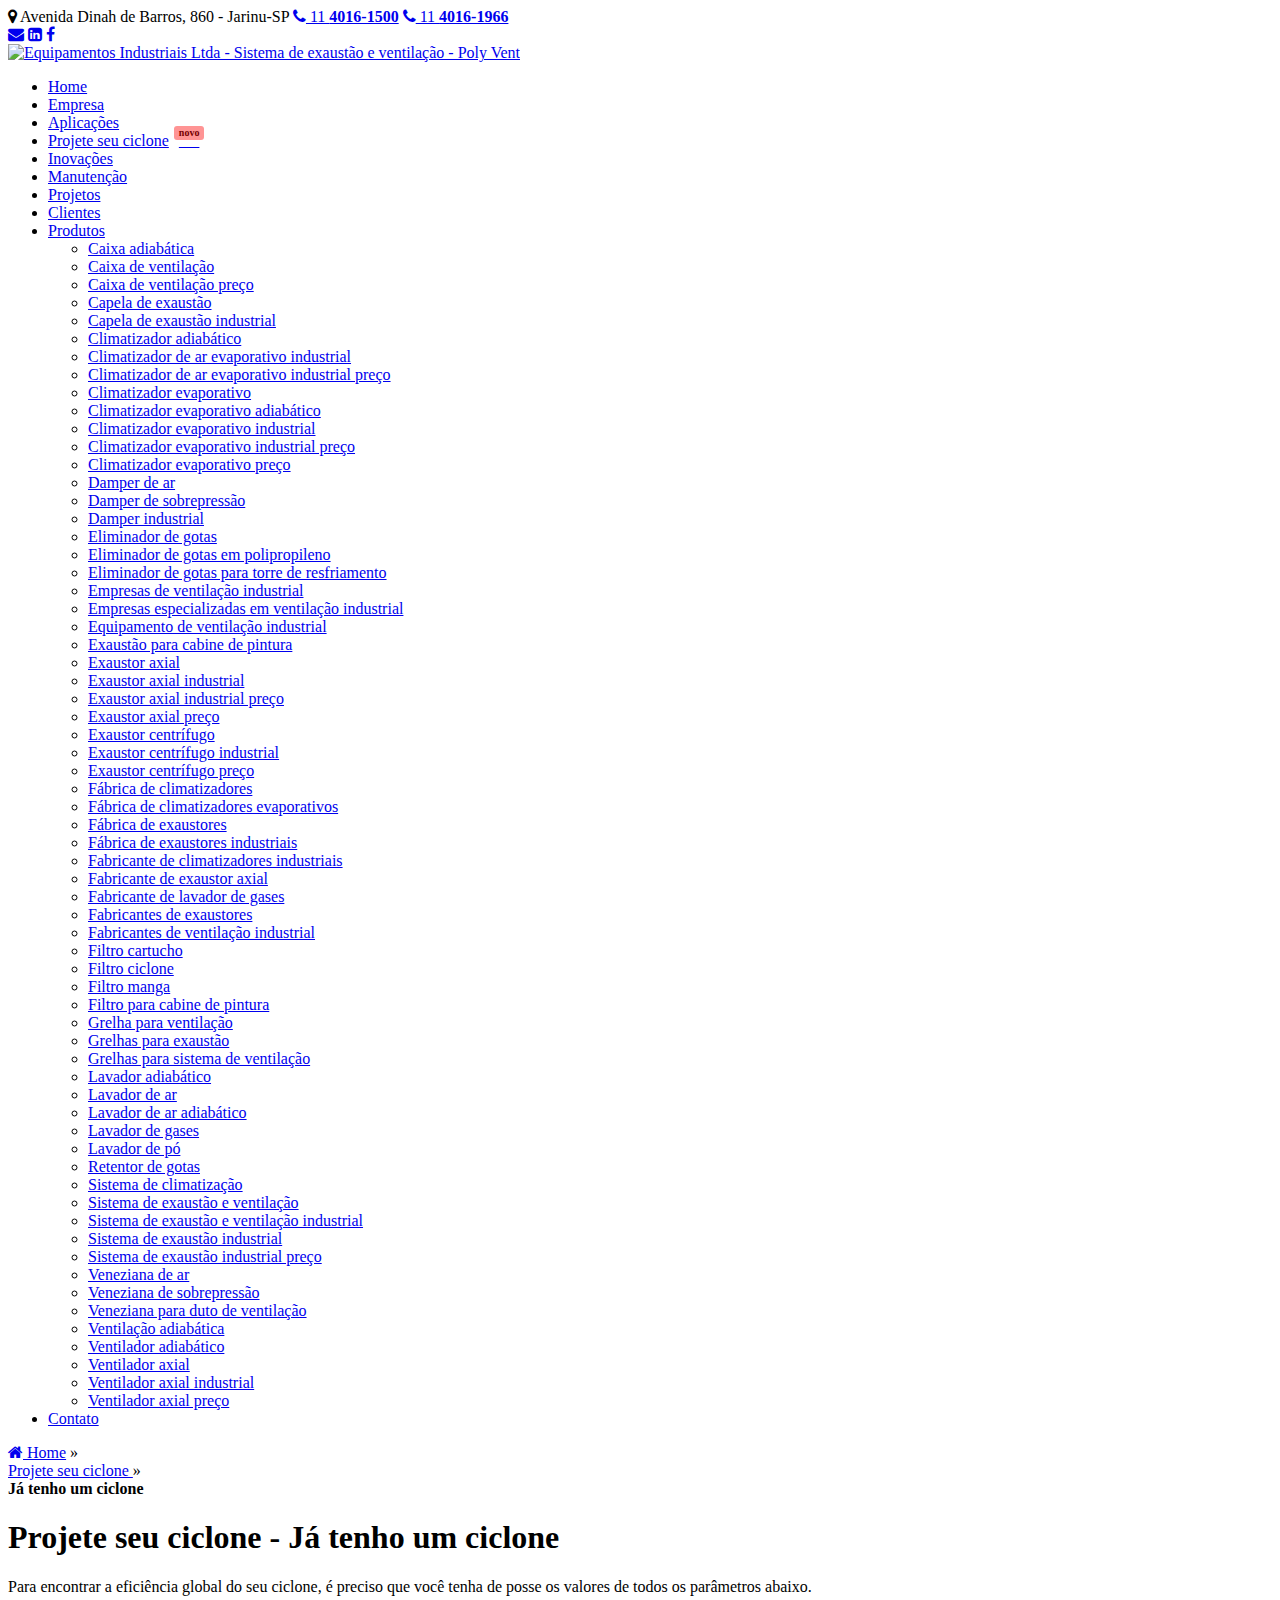
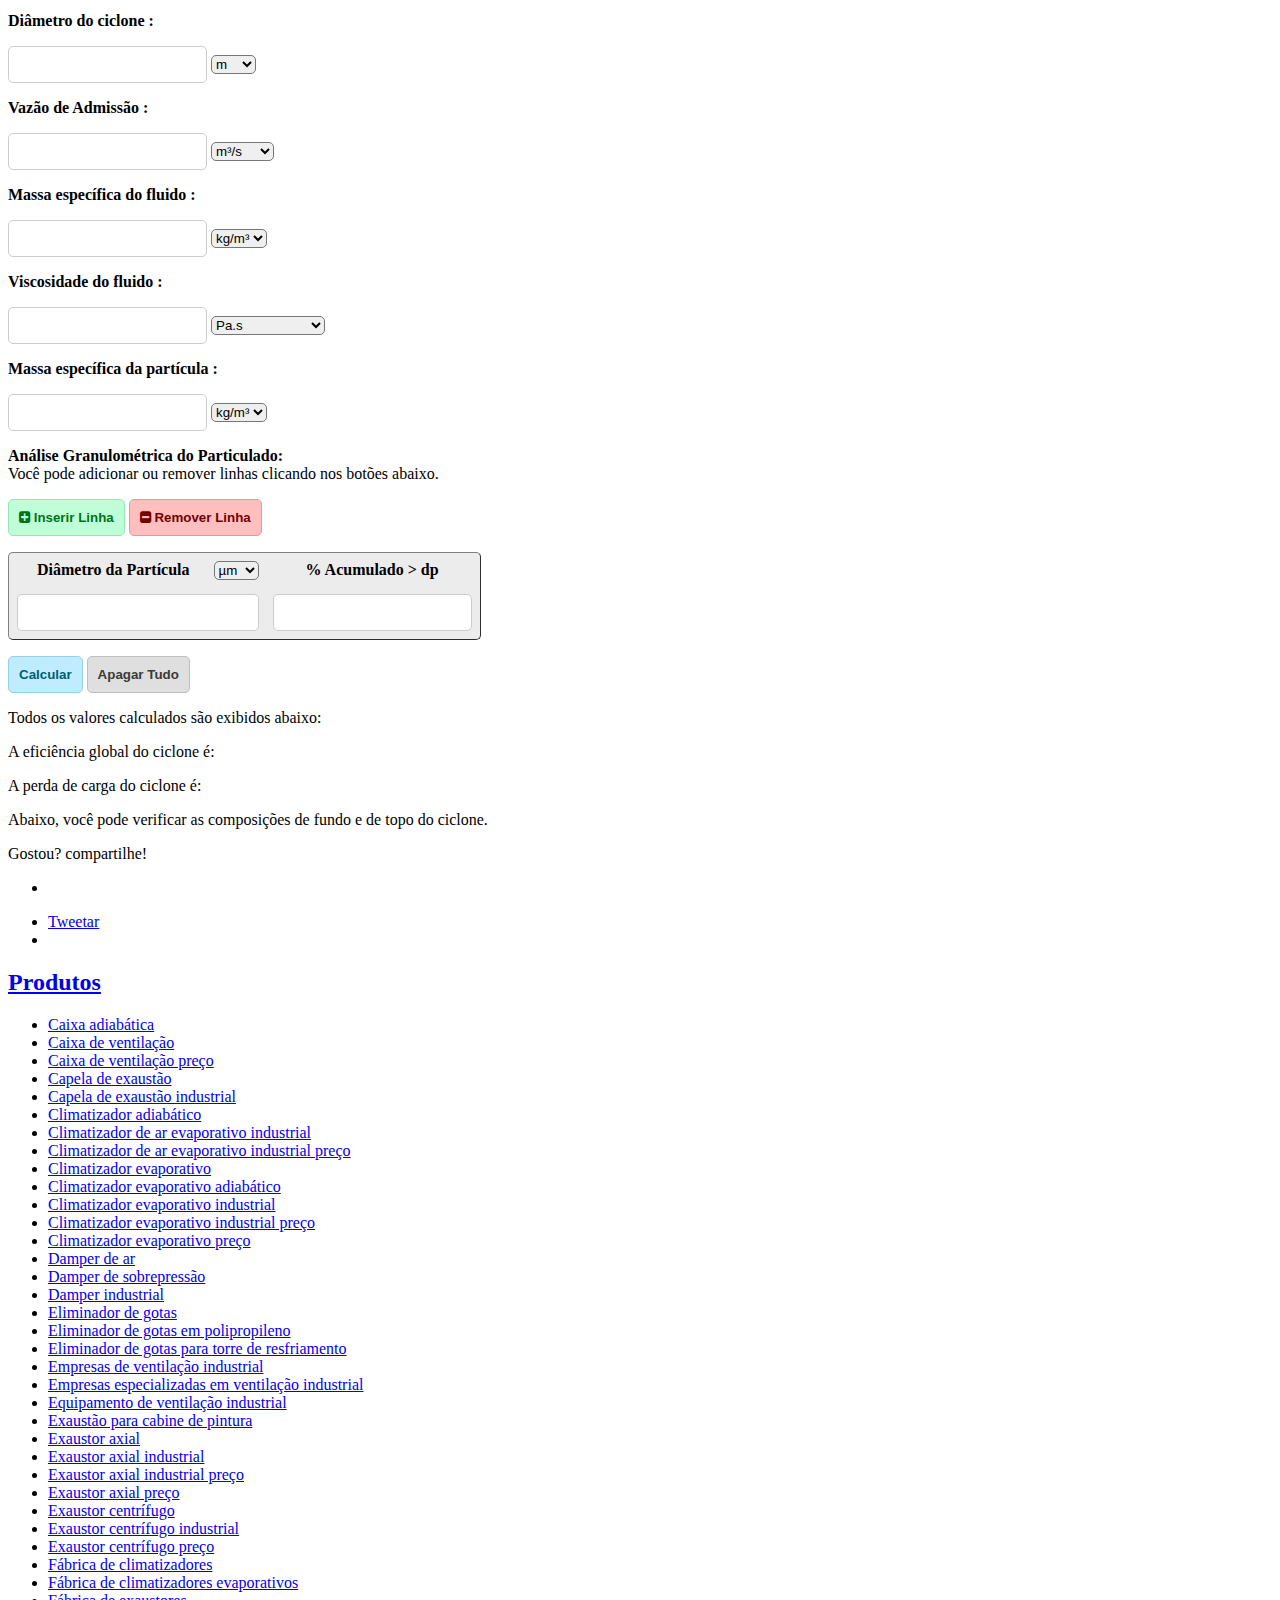
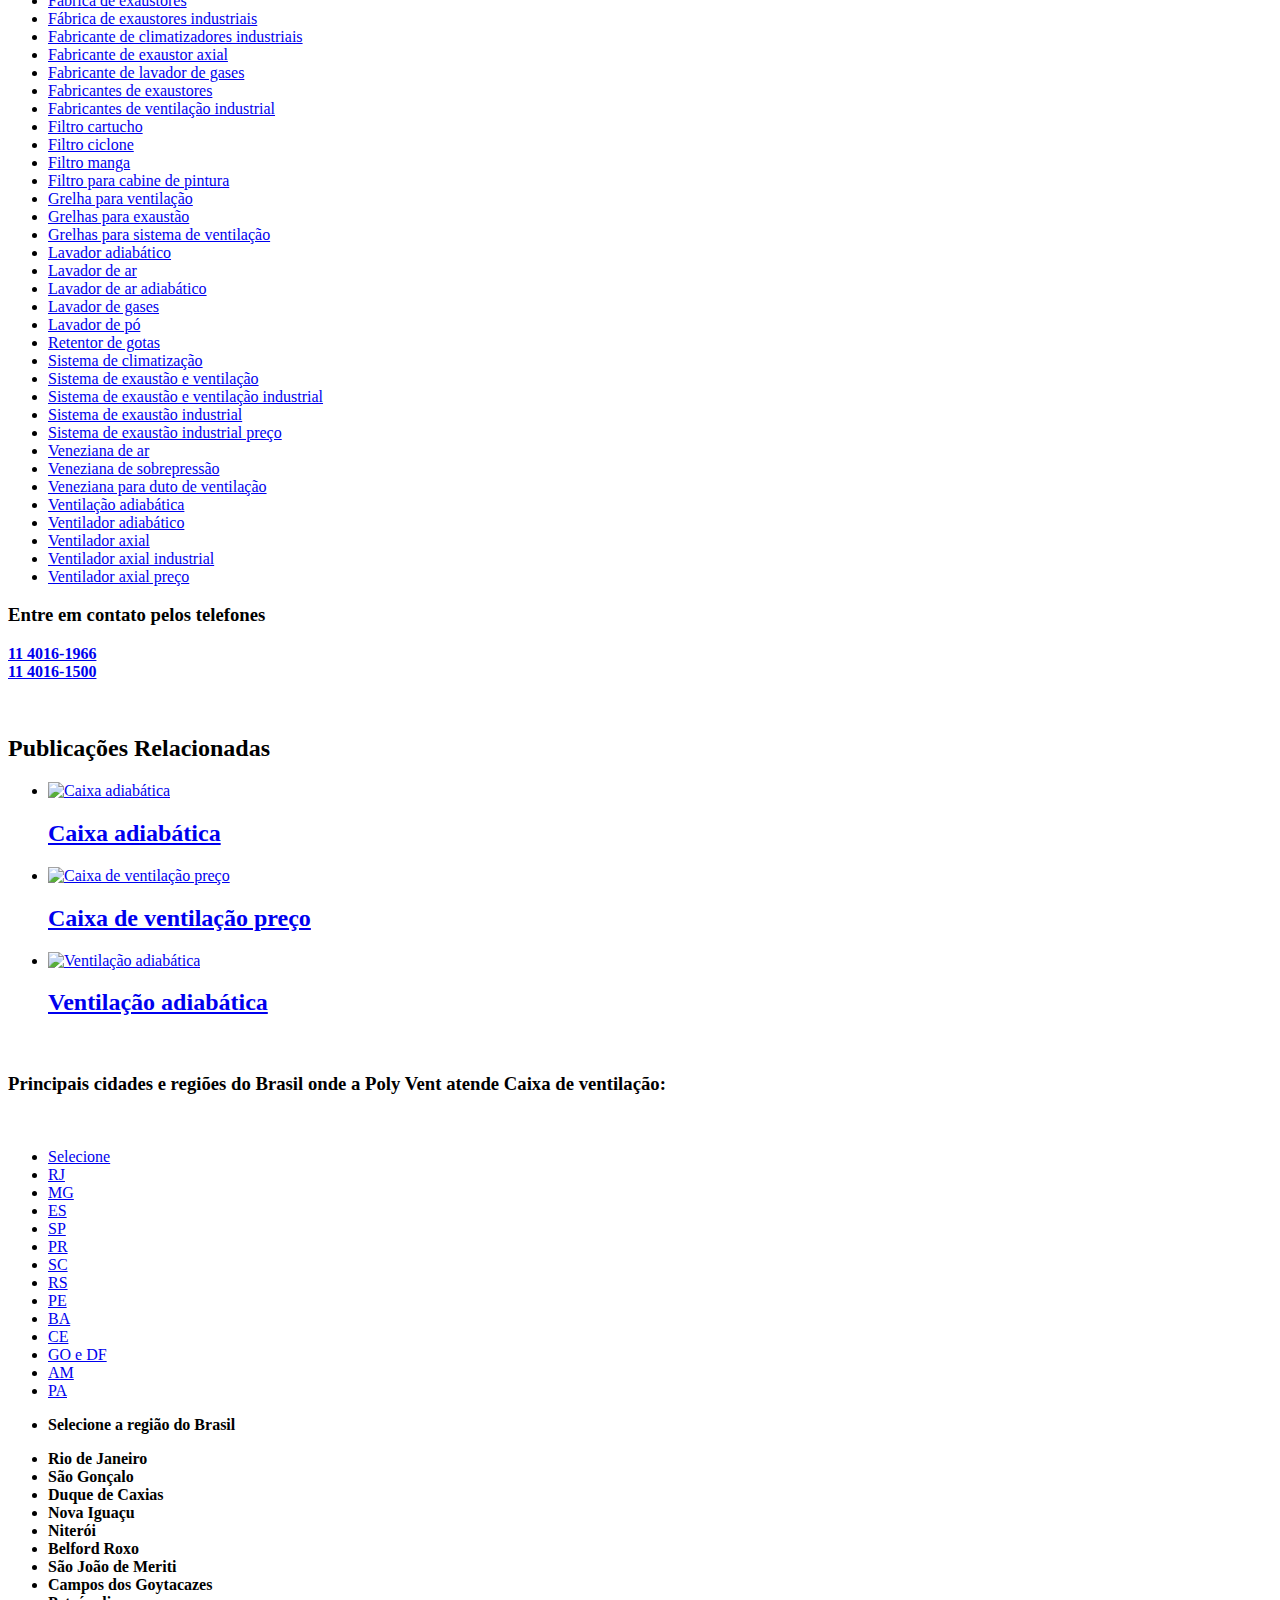
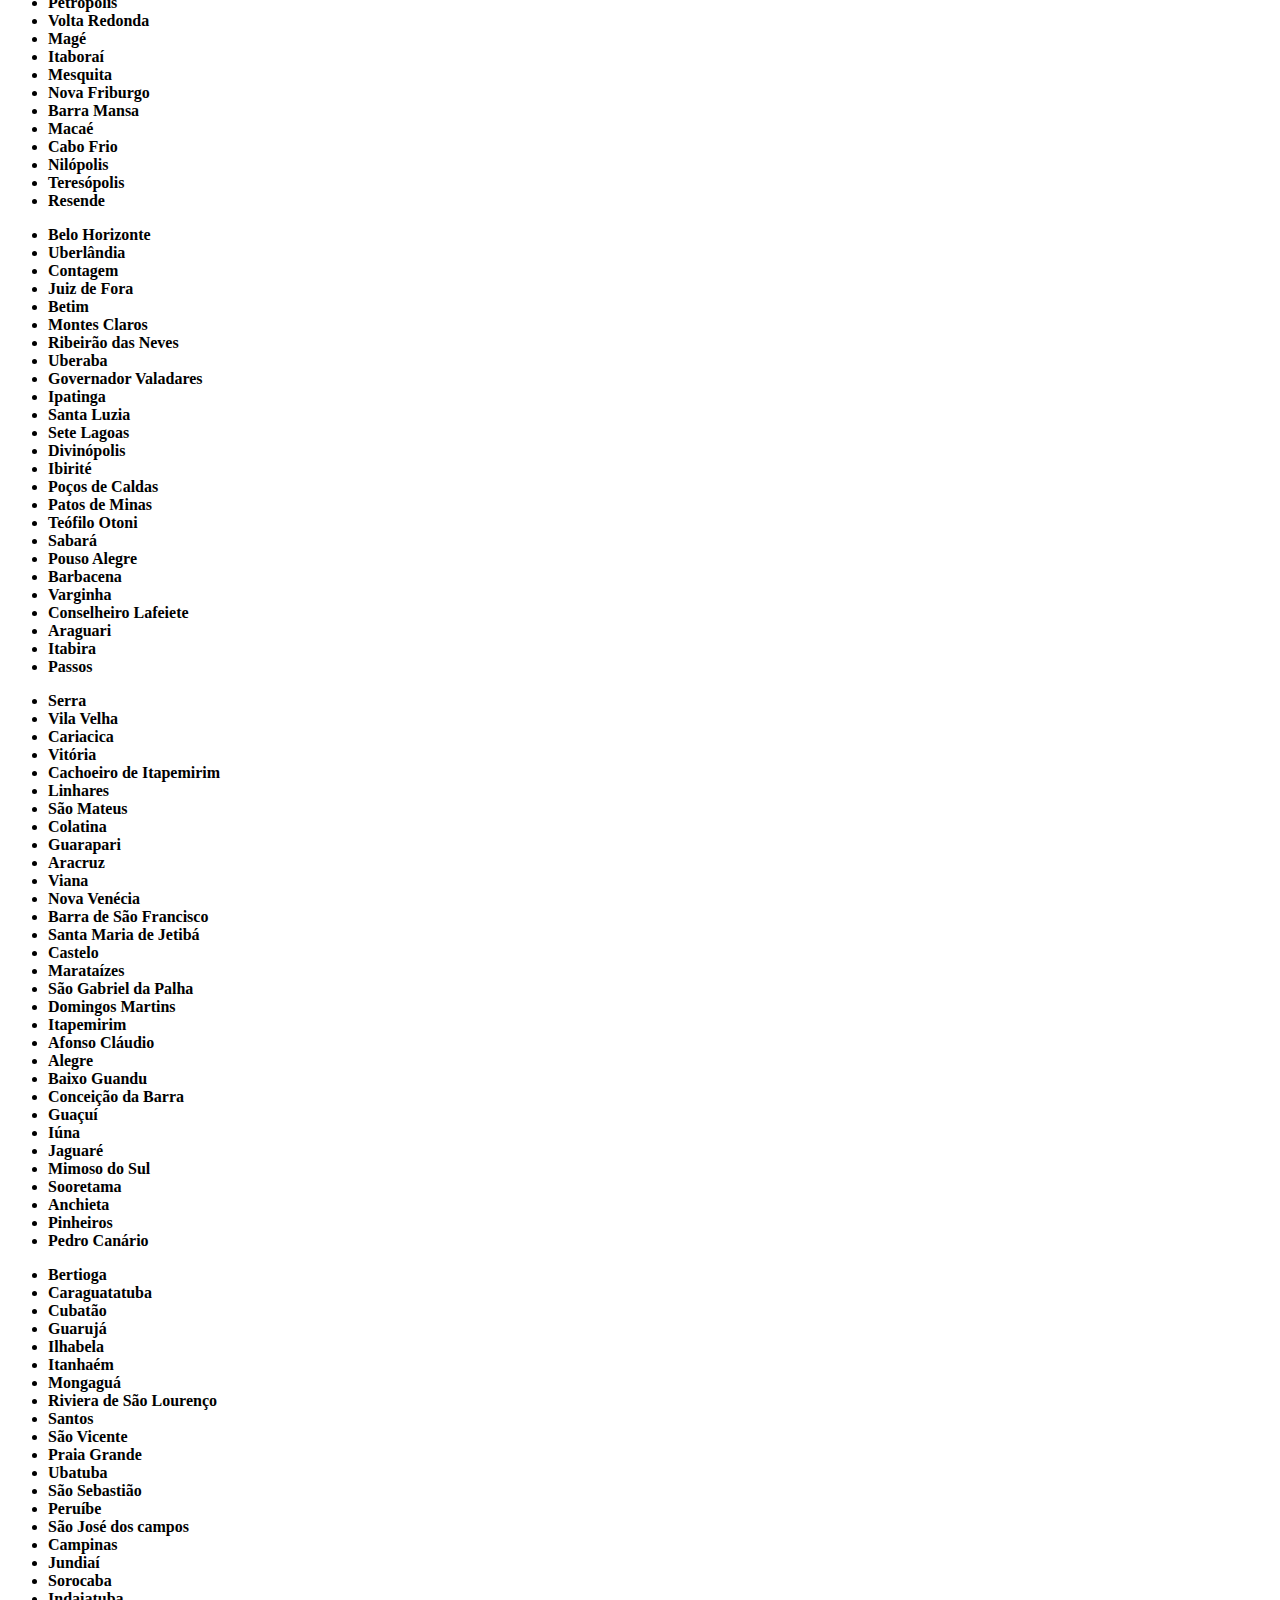
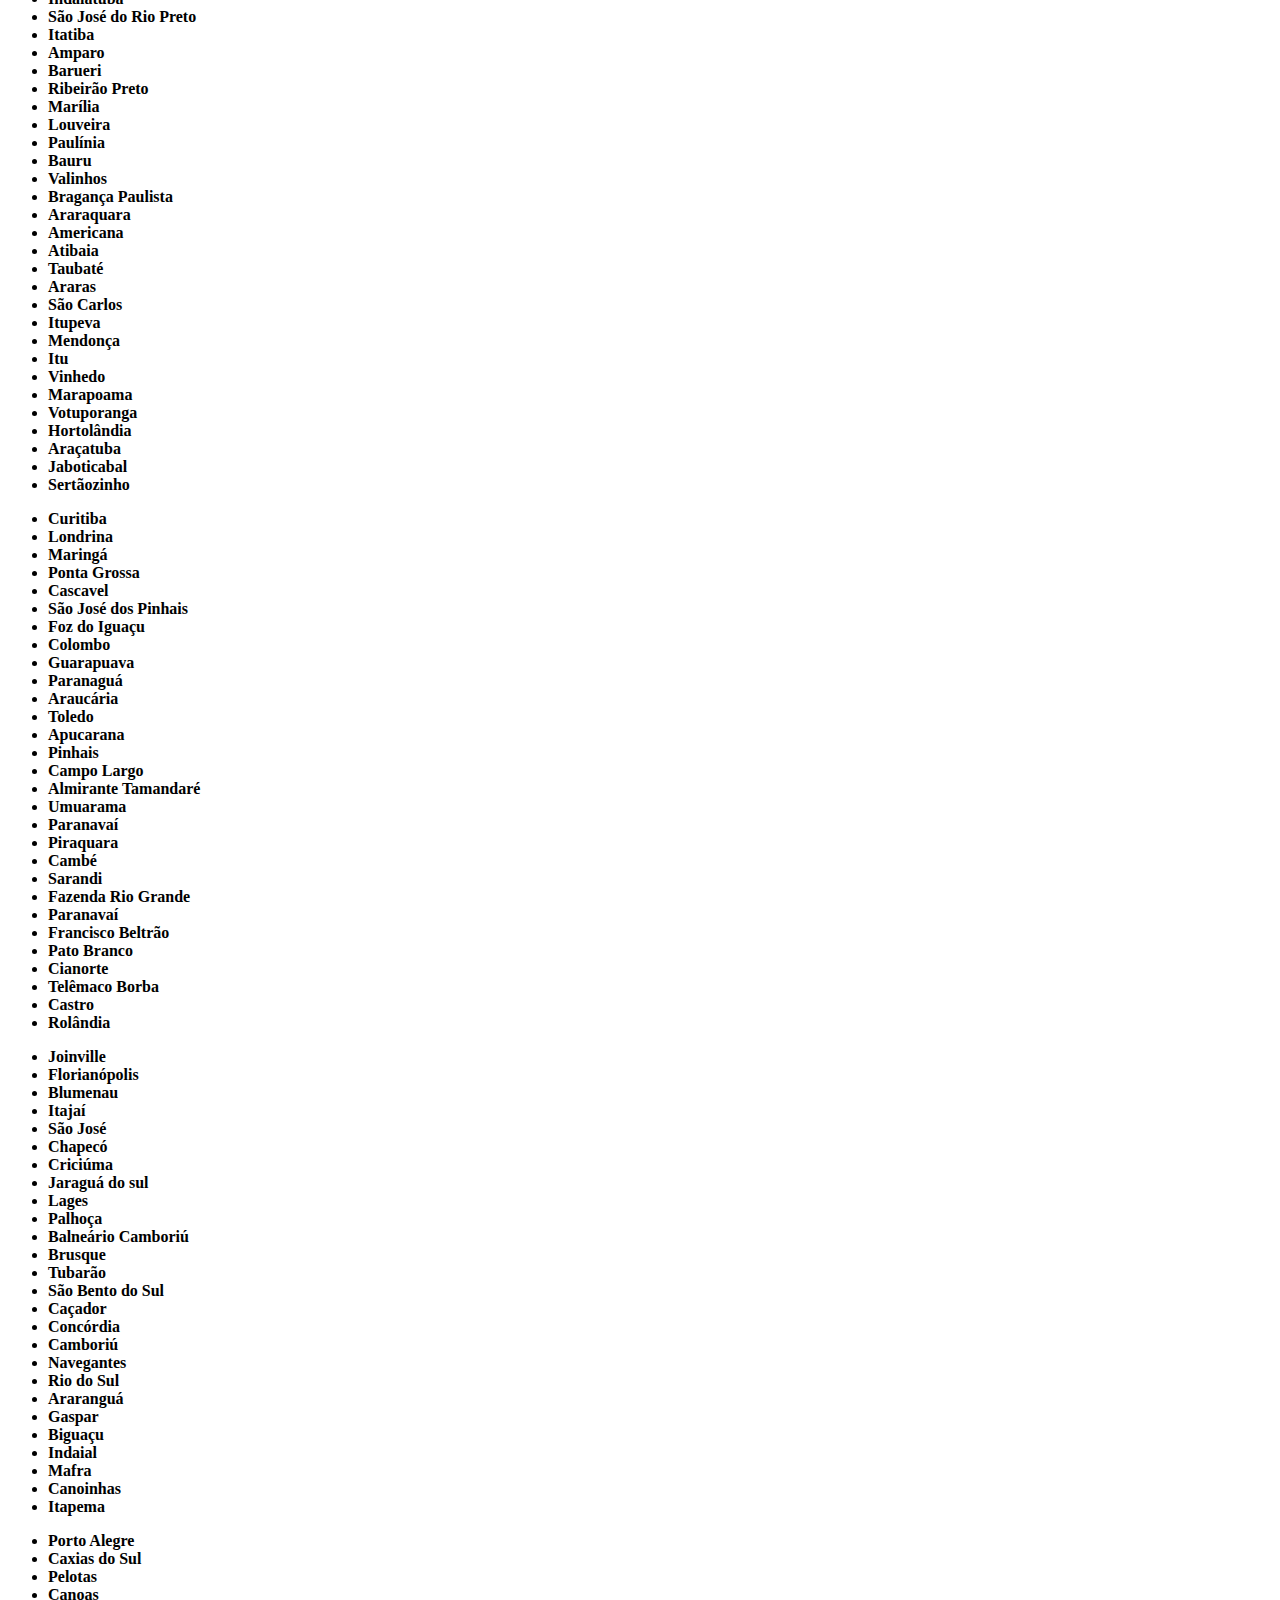
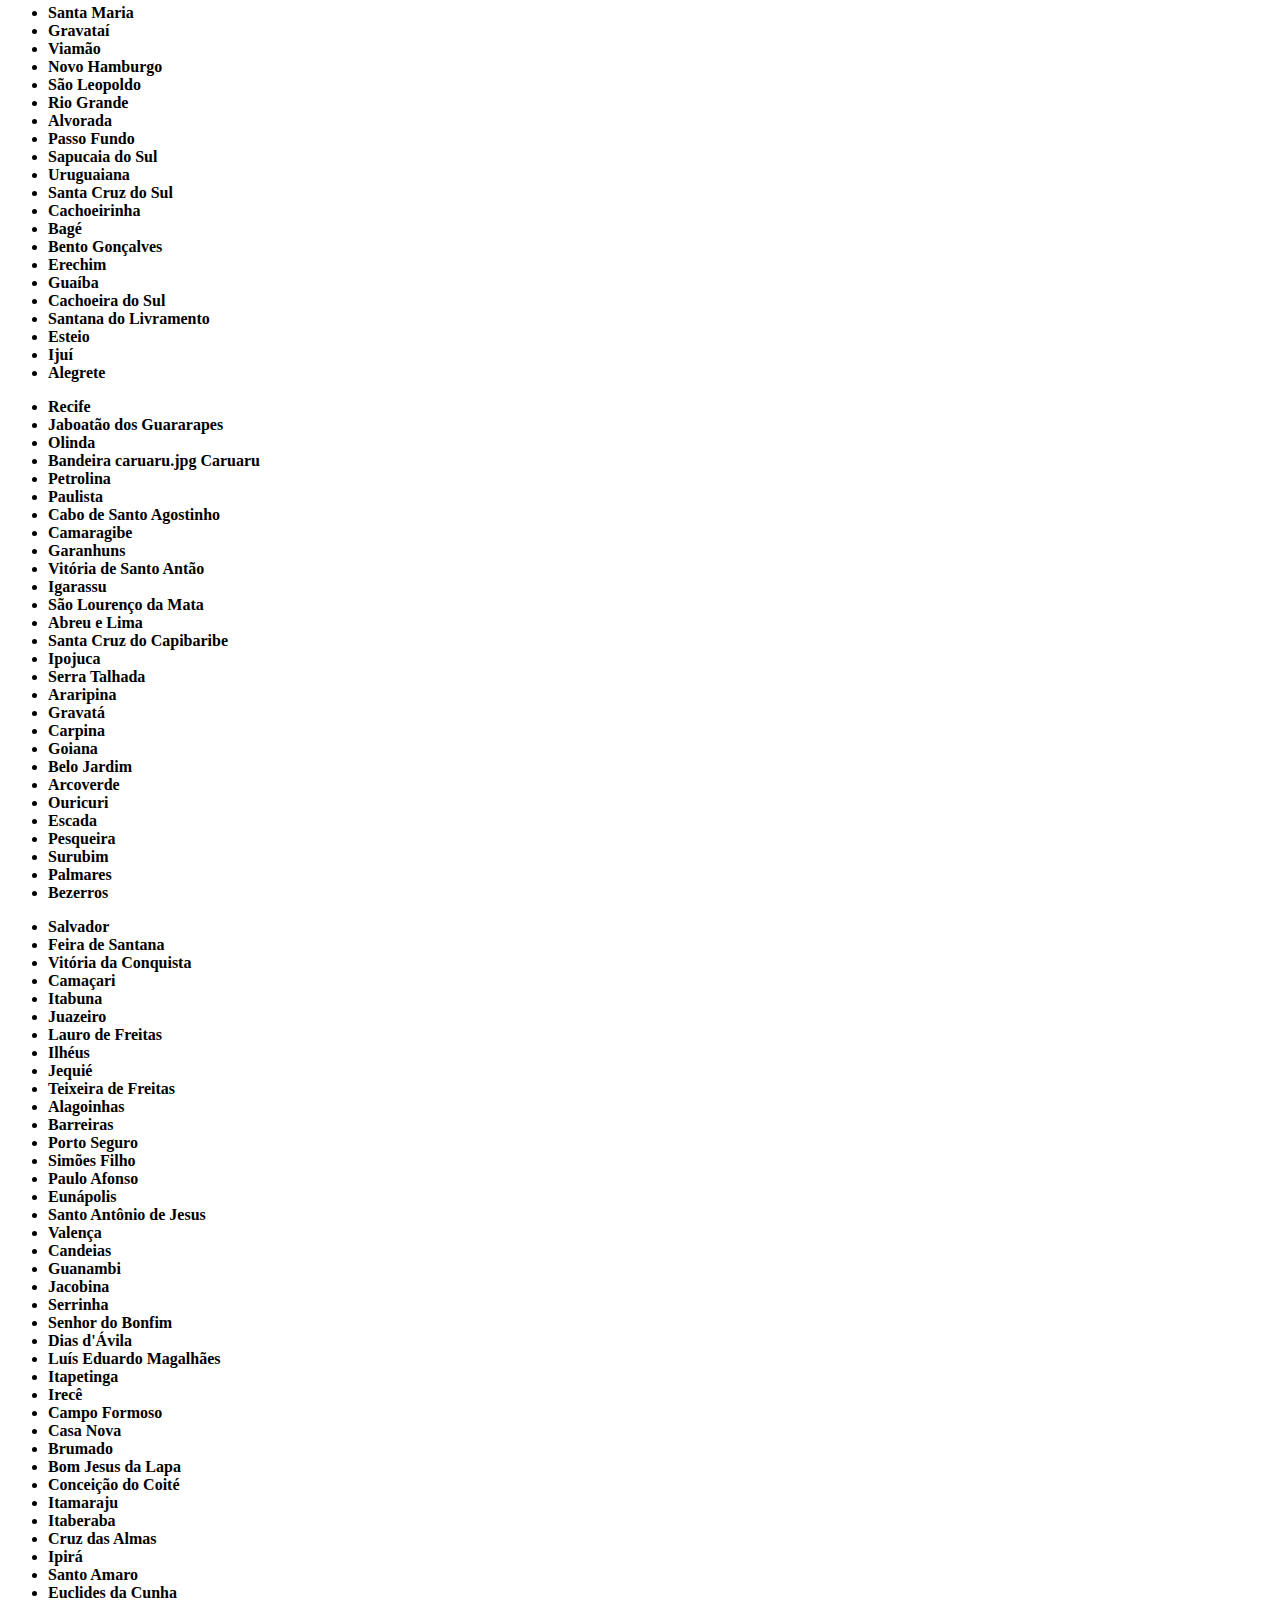
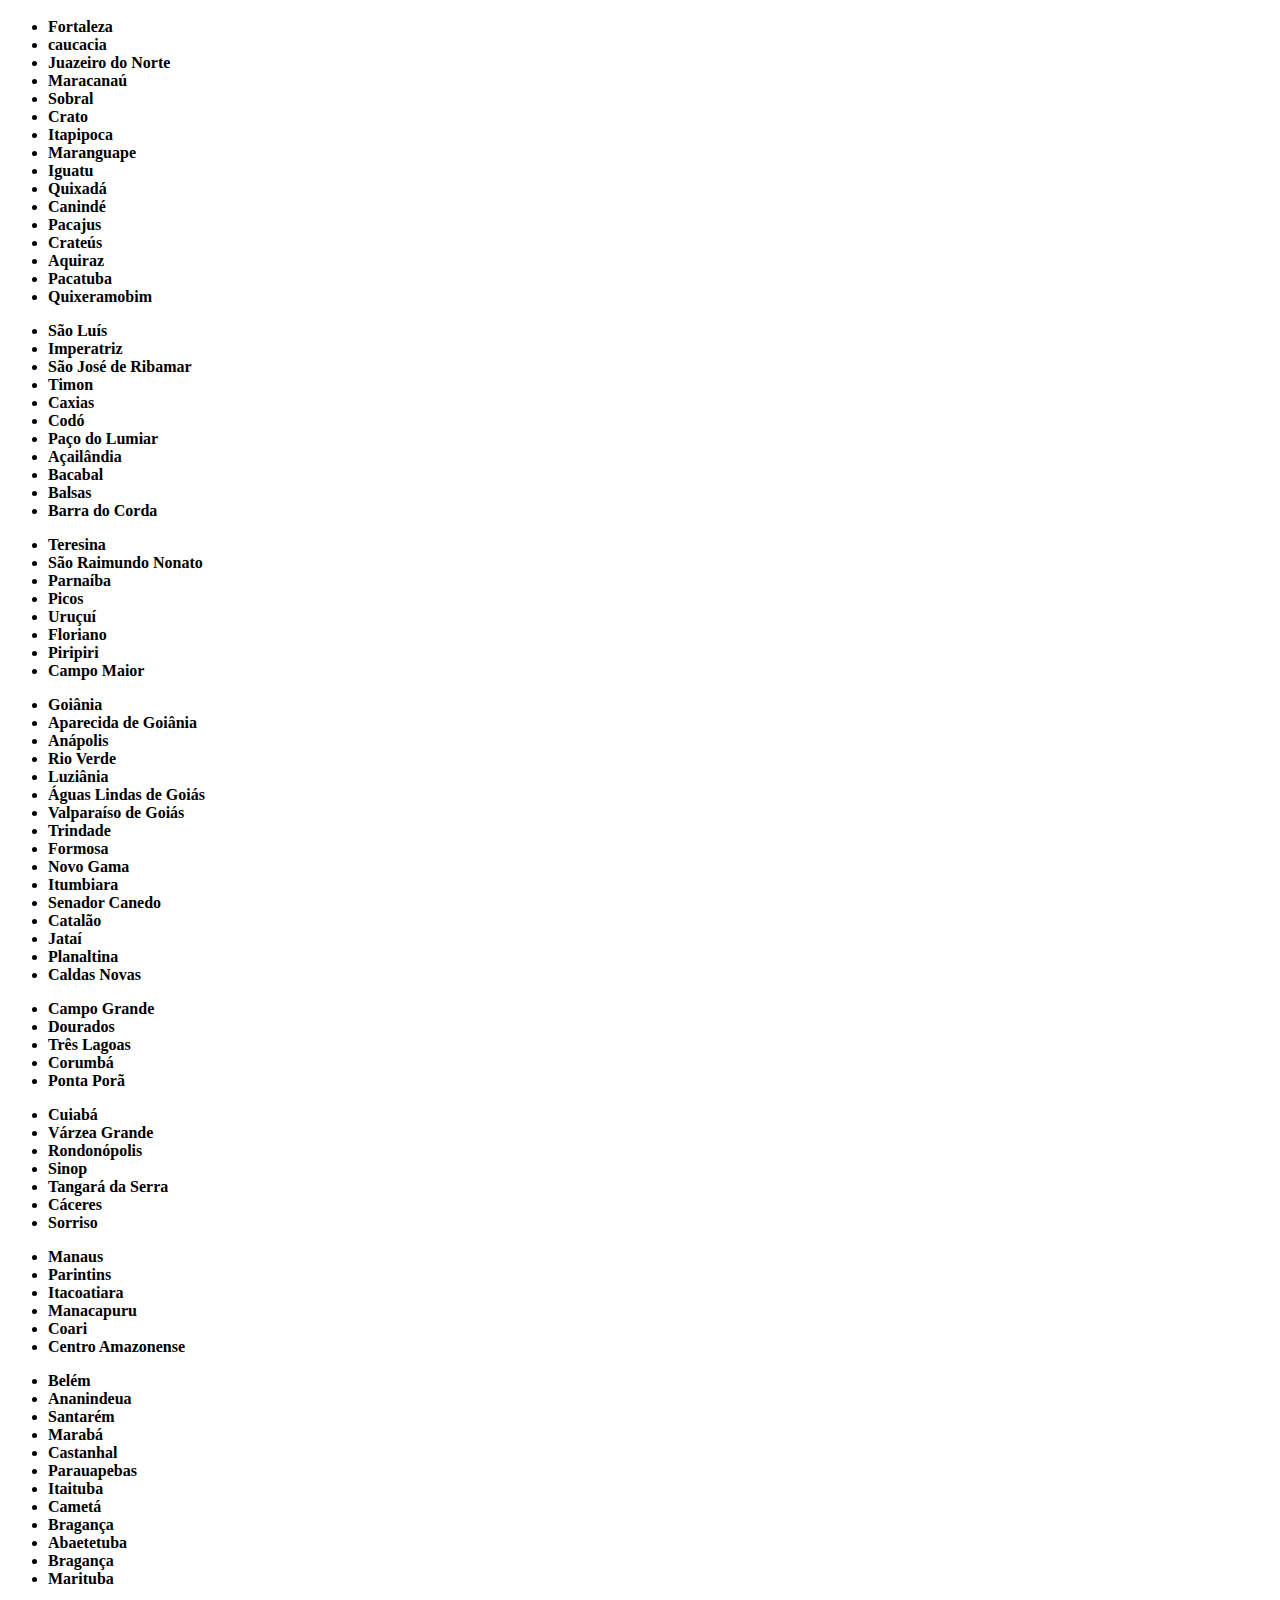
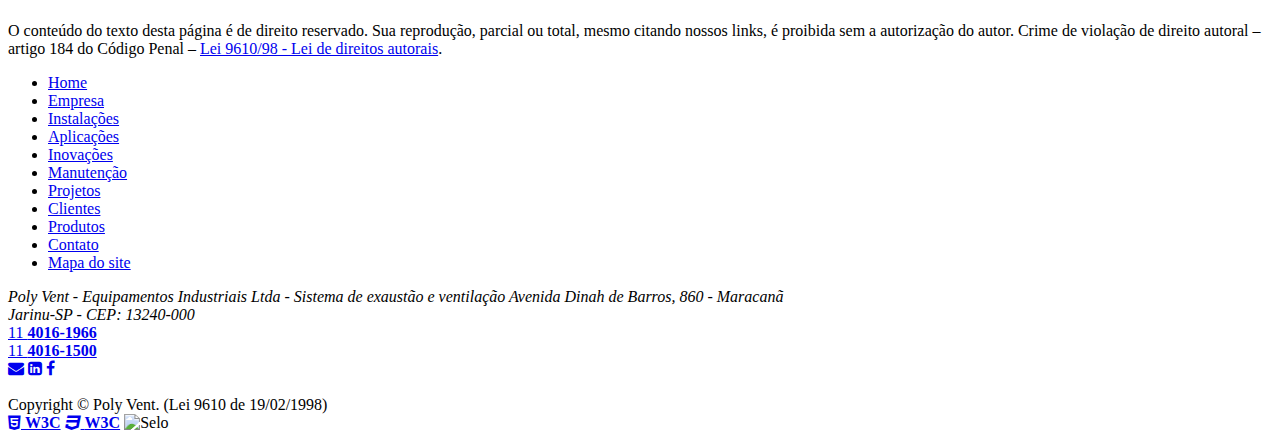
==== tem-o-ciclone.html @ 69d106df "Add files via upload" ====
<!DOCTYPE html>
<!--[if lt IE 7]>      <html class="no-js lt-ie9 lt-ie8 lt-ie7"> <![endif]-->
<!--[if IE 7]>         <html class="no-js lt-ie9 lt-ie8"> <![endif]-->
<!--[if IE 8]>         <html class="no-js lt-ie9"> <![endif]-->
<!--[if gt IE 8]><!-->
<html class="no-js" lang="pt-br">
<!--<![endif]-->

<head>
    <meta charset="utf-8">

    <script src="https://www.polyvent.com.br/js/jquery-1.7.2.min.js"></script>
    <script async src="https://www.polyvent.com.br/js/vendor/modernizr-2.6.2.min.js"></script>
    <link rel="stylesheet" href="https://www.polyvent.com.br/css/normalize.css">
    <link rel="stylesheet" href="https://www.polyvent.com.br/css/style.css">
    <link rel="stylesheet" href="https://www.polyvent.com.br/css/doutor.css">
    <!--<link rel="stylesheet" href="https://www.polyvent.com.br/css/simple-grid.css">-->
    <link href="trabalho.css" type="text/css" rel='stylesheet' />
    <link rel="stylesheet" href="font-awesome-4.7.0/css/font-awesome.css">
    <link rel='stylesheet' href='https://fonts.googleapis.com/css?family=Open+Sans:400,300,600,700'>

    <script src="main.js"></script>
    <script src="conversoes.js"></script>

    <!-- BOTAO SCROLL -->
    <script async src="https://www.polyvent.com.br/js/jquery.scrollUp.min.js"></script>
    <script async src="https://www.polyvent.com.br/js/scroll.js"></script>
    <!-- /BOTAO SCROLL -->

    <!-- MENU  MOBILE -->
    <script async src="https://www.polyvent.com.br/js/jquery.slicknav.js"></script>
    <!-- /MENU  MOBILE -->

    <title>Caixa de ventilação - Poly Vent</title>
    <!-- <base href="https://www.polyvent.com.br"> -->
    <meta name="description"
        content="A caixa de ventilação é a opção ideal para clientes que necessitam garantir uma circulação de ar eficaz em ambientes que possuam muitos compartimentos">
    <meta name="keywords" content="Caixa de ventilação, caixa,ventilacao">
    <meta name="viewport" content="width=device-width, initial-scale=1.0, maximun-scale=1.0">

    <meta name="geo.position" content="-23.1508973;-46.7188701">
    <meta name="geo.placename" content="Jarinu-SP">
    <meta name="geo.region" content="SP-BR">
    <meta name="ICBM" content="-23.1508973;-46.7188701">
    <meta name="robots" content="index,follow">
    <meta name="rating" content="General">
    <meta name="revisit-after" content="7 days">
    <link rel="canonical" href="https://www.polyvent.com.br/caixa-ventilacao">
    <meta name="author" content="Poly Vent">
    <link rel="shortcut icon" href="https://www.polyvent.com.br/imagens/favicon.ico">

    <meta property="og:region" content="Brasil">
    <meta property="og:title" content="Caixa de ventilação - Poly Vent">
    <meta property="og:type" content="article">
    <meta property="og:image" content="https://www.polyvent.com.br/imagens/informacoes/caixa-ventilacao-01.jpg">
    <!-- <meta property="og:url" content="https://www.polyvent.com.br/caixa-ventilacao"> -->
    <meta property="og:description"
        content="A caixa de ventilação é a opção ideal para clientes que necessitam garantir uma circulação de ar eficaz em ambientes que possuam muitos compartimentos">
    <meta property="og:site_name" content="Poly Vent">
    <meta property="fb:admins" content="Poly-Vent-Equipamentos-Industriais-Ltda-138104159665597">
    <!-- Sweet Alert-->
    <link rel="stylesheet" href="https://www.polyvent.com.br/doutor/vendors/bootstrap-sweetalert/lib/sweet-alert.css">
    <script src="https://www.polyvent.com.br/doutor/vendors/bootstrap-sweetalert/lib/sweet-alert.min.js"></script>
    <!-- <script src="https://www.polyvent.com.br/js/ajax.js"></script> -->

    <!-- #####CAROUSEL PRECISA DE:##### -->
    <script src="https://www.polyvent.com.br/js/owl.carousel.js"></script>
    <script src="https://www.polyvent.com.br/js/slide-carousel.js"></script>
    <link rel="stylesheet" href="https://www.polyvent.com.br/css/owl.carousel.css">
    <link rel="stylesheet" href="https://www.polyvent.com.br/css/owl.theme.css">
    <!-- FIM CAROUSEL -->

    <script>
    //            $(document).ready(function () {
    //                window.onscroll = function () {
    //                    Scroll()
    //                };
    //                function Scroll() {
    //                    if (document.body.scrollTop > 80 || document.documentElement.scrollTop > 80) {
    //                        document.getElementById("scrollheader").className = "topofixo";
    //                        document.getElementById("topo").className = "displaynone";
    //
    //                    } else {
    //                        document.getElementById("scrollheader").className = "toporelative";
    //                        document.getElementById("topo").className = "displayblock";
    //                        document.getElementById("topo").className = "topo";
    //                    }
    //                }
    //            });
    </script>

    <!-- Desenvolvido por Doutores da Web - Marketing Digital - www.doutoresdaweb.com.br -->


    <script>
        $(document).ready(function () {
            $(".lightbox").fancybox({
                wrapCSS: 'fancybox-custom',
                closeClick: true,
                helpers: {
                    title: {
                        type: 'inside'
                    },
                    overlay: {
                        css: { 'background': 'rgba(0, 0, 0, 0.5)' }
                    }
                },
                beforeShow: function () {
                    palavra = this.title;
                    this.title = "Imagem ilustrativa de " + this.title;

                    document.getElementById("fancyalter").alt = palavra;
                    document.getElementById("fancyalter").title = palavra;
                }
            });
        });
    </script>
    <script defer src="https://www.polyvent.com.br/js/jquery.fancybox.js"></script>
    <script defer src="https://www.polyvent.com.br/js/organictabs.jquery.js"></script>
</head>

<body>

    <header id="header-hero">

        <div class="topo">

            <div class="wrapper">

                <span class="hide-mobile"><i class="fa fa-map-marker" aria-hidden="true"></i> Avenida Dinah de Barros,
                    860 - Jarinu-SP</span>

                <a rel="nofollow" class="fright" title="Clique e ligue" href="tel:114016-1500"><i class="fa fa-phone"
                        aria-hidden="true"></i> 11 <strong>4016-1500</strong></a>
                <a rel="nofollow" class="fright" title="Clique e ligue" href="tel:114016-1966"><i class="fa fa-phone"
                        aria-hidden="true"></i> 11 <strong>4016-1966</strong></a>

                <div class="social">

                    <a rel="nofollow" class="social-icons" href="mailto:polyvent@polyvent.com.br" target="_blank"
                        title="Envie um E-mail"><i class="fa fa-envelope fa-x3"></i></a>

                    <!-- <a rel="nofollow" class="social-icons" href="TWITTER" target="_blank" title="Twitter"><i class="fa fa-twitter" aria-hidden="true"></i></a> -->



                    <!-- <a rel="nofollow" class="social-icons" href="INSTAGRAM" target="_blank" title="Instagram"><i class="fa fa-instagram" aria-hidden="true"></i></a> -->



                    <a rel="nofollow" class="social-icons"
                        href="https://pt.linkedin.com/company/poly-vent-equipamentos-industriais-ltda-" target="_blank"
                        title="Linked In"><i class="fa fa-linkedin-square" aria-hidden="true"></i></a>



                    <!-- <a rel="nofollow" class="social-icons" href="GOOGLEPLUS" target="_blank" title="Google Plus"><i class="fa fa-google-plus" aria-hidden="true"></i></a> -->



                    <!-- <a rel="nofollow" class="social-icons" href="https://www.youtube.com/c/NovaRenProjetosS%C3%A3oPaulo" target="_blank" title="Youtube"><i class="fa fa-youtube-play fa-x3"></i></a> -->



                    <a rel="nofollow" class="social-icons"
                        href="https://www.facebook.com/Poly-Vent-Equipamentos-Industriais-Ltda-138104159665597"
                        target="_blank" title="Visite nossa página no Facebook"><i class="fa fa-facebook fa-x3"></i></a>

                </div>
                <div class="clear"></div>

            </div>

        </div>

        <div class="wrapper">

            <div class="logo"><a rel="nofollow" href="https://www.polyvent.com.br/" title="Voltar a página inicial"><img
                        src="https://www.polyvent.com.br/imagens/logo.png"
                        alt="Equipamentos Industriais Ltda - Sistema de exaustão e ventilação - Poly Vent"
                        title="Equipamentos Industriais Ltda - Sistema de exaustão e ventilação - Poly Vent"></a></div>



            <nav id="menu2">

                <ul>

                    <li><a href="https://www.polyvent.com.br/" title="Página inicial">Home</a></li>

                    <li><a href="https://www.polyvent.com.br/empresa" title="Sobre a Empresa Poly Vent">Empresa</a></li>

                    <li class="dropdown">
                        <!--NÍVEL DA SESSÃO-->
                        <a href="https://www.polyvent.com.br/aplicacoes" title="Aplicações">Aplicações</a>

                    </li>
                    <li class="dropdown">
                        <!--NÍVEL DA SESSÃO-->
                        <a href="projeto-ciclone.html" title="Ciclone" class="proj-ciclone">Projete seu ciclone</a>

                    </li>
                    <li class="dropdown">
                        <!--NÍVEL DA SESSÃO-->
                        <a href="https://www.polyvent.com.br/inovacoes" title="Inovações">Inovações</a>

                    </li>
                    <li class="dropdown">
                        <!--NÍVEL DA SESSÃO-->
                        <a href="https://www.polyvent.com.br/manutencao" title="Manutenção">Manutenção</a>

                    </li>
                    <li class="dropdown">
                        <!--NÍVEL DA SESSÃO-->
                        <a href="https://www.polyvent.com.br/projetos" title="Projetos">Projetos</a>

                    </li>

                    <li><a href="https://www.polyvent.com.br/clientes" title="Clientes Poly Vent">Clientes</a></li>

                    <!-- <li><a href="https://www.polyvent.com.br/parceiros" title="Parceiros Poly Vent">Parceiros</a></li>  -->

                    <li class="dropdown"><a href="https://www.polyvent.com.br/produtos"
                            title="Produtos Poly Vent">Produtos</a>

                        <ul class="sub-menu-info">




                            <li>
                                <a href="https://www.polyvent.com.br/caixa-adiabatica" title="Caixa adiabática">Caixa
                                    adiabática</a>
                            </li>
                            <li>
                                <a href="https://www.polyvent.com.br/caixa-ventilacao" title="Caixa de ventilação">Caixa
                                    de ventilação</a>
                            </li>
                            <li>
                                <a href="https://www.polyvent.com.br/caixa-ventilacao-preco"
                                    title="Caixa de ventilação preço">Caixa de ventilação preço</a>
                            </li>
                            <li>
                                <a href="https://www.polyvent.com.br/capela-exaustao" title="Capela de exaustão">Capela
                                    de exaustão</a>
                            </li>
                            <li>
                                <a href="https://www.polyvent.com.br/capela-exaustao-industrial"
                                    title="Capela de exaustão industrial">Capela de exaustão industrial</a>
                            </li>
                            <li>
                                <a href="https://www.polyvent.com.br/climatizador-adiabatico"
                                    title="Climatizador adiabático">Climatizador adiabático</a>
                            </li>
                            <li>
                                <a href="https://www.polyvent.com.br/climatizador-ar-evaporativo-industrial"
                                    title="Climatizador de ar evaporativo industrial">Climatizador de ar evaporativo
                                    industrial</a>
                            </li>
                            <li>
                                <a href="https://www.polyvent.com.br/climatizador-ar-evaporativo-industrial-preco"
                                    title="Climatizador de ar evaporativo industrial preço">Climatizador de ar
                                    evaporativo industrial preço</a>
                            </li>
                            <li>
                                <a href="https://www.polyvent.com.br/climatizador-evaporativo"
                                    title="Climatizador evaporativo">Climatizador evaporativo</a>
                            </li>
                            <li>
                                <a href="https://www.polyvent.com.br/climatizador-evaporativo-adiabatico"
                                    title="Climatizador evaporativo adiabático">Climatizador evaporativo adiabático</a>
                            </li>
                            <li>
                                <a href="https://www.polyvent.com.br/climatizador-evaporativo-industrial"
                                    title="Climatizador evaporativo industrial">Climatizador evaporativo industrial</a>
                            </li>
                            <li>
                                <a href="https://www.polyvent.com.br/climatizador-evaporativo-industrial-preco"
                                    title="Climatizador evaporativo industrial preço">Climatizador evaporativo
                                    industrial preço</a>
                            </li>
                            <li>
                                <a href="https://www.polyvent.com.br/climatizador-evaporativo-preco"
                                    title="Climatizador evaporativo preço">Climatizador evaporativo preço</a>
                            </li>
                            <li>
                                <a href="https://www.polyvent.com.br/damper-ar" title="Damper de ar">Damper de ar</a>
                            </li>
                            <li>
                                <a href="https://www.polyvent.com.br/damper-sobrepressao"
                                    title="Damper de sobrepressão">Damper de sobrepressão</a>
                            </li>
                            <li>
                                <a href="https://www.polyvent.com.br/damper-industrial" title="Damper industrial">Damper
                                    industrial</a>
                            </li>
                            <li>
                                <a href="https://www.polyvent.com.br/eliminador-gotas"
                                    title="Eliminador de gotas">Eliminador de gotas</a>
                            </li>
                            <li>
                                <a href="https://www.polyvent.com.br/eliminador-gotas-polipropileno"
                                    title="Eliminador de gotas em polipropileno">Eliminador de gotas em
                                    polipropileno</a>
                            </li>
                            <li>
                                <a href="https://www.polyvent.com.br/eliminador-gotas-torre-resfriamento"
                                    title="Eliminador de gotas para torre de resfriamento">Eliminador de gotas para
                                    torre de resfriamento</a>
                            </li>
                            <li>
                                <a href="https://www.polyvent.com.br/empresas-ventilacao-industrial"
                                    title="Empresas de ventilação industrial">Empresas de ventilação industrial</a>
                            </li>
                            <li>
                                <a href="https://www.polyvent.com.br/empresas-especializadas-ventilacao-industrial"
                                    title="Empresas especializadas em ventilação industrial">Empresas especializadas em
                                    ventilação industrial</a>
                            </li>
                            <li>
                                <a href="https://www.polyvent.com.br/equipamento-ventilacao-industrial"
                                    title="Equipamento de ventilação industrial">Equipamento de ventilação
                                    industrial</a>
                            </li>
                            <li>
                                <a href="https://www.polyvent.com.br/exaustao-cabine-pintura"
                                    title="Exaustão para cabine de pintura">Exaustão para cabine de pintura</a>
                            </li>
                            <li>
                                <a href="https://www.polyvent.com.br/exaustor-axial" title="Exaustor axial">Exaustor
                                    axial</a>
                            </li>
                            <li>
                                <a href="https://www.polyvent.com.br/exaustor-axial-industrial"
                                    title="Exaustor axial industrial">Exaustor axial industrial</a>
                            </li>
                            <li>
                                <a href="https://www.polyvent.com.br/exaustor-axial-industrial-preco"
                                    title="Exaustor axial industrial preço">Exaustor axial industrial preço</a>
                            </li>
                            <li>
                                <a href="https://www.polyvent.com.br/exaustor-axial-preco"
                                    title="Exaustor axial preço">Exaustor axial preço</a>
                            </li>
                            <li>
                                <a href="https://www.polyvent.com.br/exaustor-centrifugo"
                                    title="Exaustor centrífugo">Exaustor centrífugo</a>
                            </li>
                            <li>
                                <a href="https://www.polyvent.com.br/exaustor-centrifugo-industrial"
                                    title="Exaustor centrífugo industrial">Exaustor centrífugo industrial</a>
                            </li>
                            <li>
                                <a href="https://www.polyvent.com.br/exaustor-centrifugo-preco"
                                    title="Exaustor centrífugo preço">Exaustor centrífugo preço</a>
                            </li>
                            <li>
                                <a href="https://www.polyvent.com.br/fabrica-climatizadores"
                                    title="Fábrica de climatizadores">Fábrica de climatizadores</a>
                            </li>
                            <li>
                                <a href="https://www.polyvent.com.br/fabrica-climatizadores-evaporativos"
                                    title="Fábrica de climatizadores evaporativos">Fábrica de climatizadores
                                    evaporativos</a>
                            </li>
                            <li>
                                <a href="https://www.polyvent.com.br/fabrica-exaustores"
                                    title="Fábrica de exaustores">Fábrica de exaustores</a>
                            </li>
                            <li>
                                <a href="https://www.polyvent.com.br/fabrica-exaustores-industriais"
                                    title="Fábrica de exaustores industriais">Fábrica de exaustores industriais</a>
                            </li>
                            <li>
                                <a href="https://www.polyvent.com.br/fabricante-climatizadores-industriais"
                                    title="Fabricante de climatizadores industriais">Fabricante de climatizadores
                                    industriais</a>
                            </li>
                            <li>
                                <a href="https://www.polyvent.com.br/fabricante-exaustor-axial"
                                    title="Fabricante de exaustor axial">Fabricante de exaustor axial</a>
                            </li>
                            <li>
                                <a href="https://www.polyvent.com.br/fabricante-lavador-gases"
                                    title="Fabricante de lavador de gases">Fabricante de lavador de gases</a>
                            </li>
                            <li>
                                <a href="https://www.polyvent.com.br/fabricantes-exaustores"
                                    title="Fabricantes de exaustores">Fabricantes de exaustores</a>
                            </li>
                            <li>
                                <a href="https://www.polyvent.com.br/fabricantes-ventilacao-industrial"
                                    title="Fabricantes de ventilação industrial">Fabricantes de ventilação
                                    industrial</a>
                            </li>
                            <li>
                                <a href="https://www.polyvent.com.br/filtro-cartucho" title="Filtro cartucho">Filtro
                                    cartucho</a>
                            </li>
                            <li>
                                <a href="https://www.polyvent.com.br/filtro-ciclone" title="Filtro ciclone">Filtro
                                    ciclone</a>
                            </li>
                            <li>
                                <a href="https://www.polyvent.com.br/filtro-manga" title="Filtro manga">Filtro manga</a>
                            </li>
                            <li>
                                <a href="https://www.polyvent.com.br/filtro-cabine-pintura"
                                    title="Filtro para cabine de pintura">Filtro para cabine de pintura</a>
                            </li>
                            <li>
                                <a href="https://www.polyvent.com.br/grelha-ventilacao"
                                    title="Grelha para ventilação">Grelha para ventilação</a>
                            </li>
                            <li>
                                <a href="https://www.polyvent.com.br/grelhas-exaustao"
                                    title="Grelhas para exaustão">Grelhas para exaustão</a>
                            </li>
                            <li>
                                <a href="https://www.polyvent.com.br/grelhas-sistema-ventilacao"
                                    title="Grelhas para sistema de ventilação">Grelhas para sistema de ventilação</a>
                            </li>
                            <li>
                                <a href="https://www.polyvent.com.br/lavador-adiabatico"
                                    title="Lavador adiabático">Lavador adiabático</a>
                            </li>
                            <li>
                                <a href="https://www.polyvent.com.br/lavador-ar" title="Lavador de ar">Lavador de ar</a>
                            </li>
                            <li>
                                <a href="https://www.polyvent.com.br/lavador-ar-adiabatico"
                                    title="Lavador de ar adiabático">Lavador de ar adiabático</a>
                            </li>
                            <li>
                                <a href="https://www.polyvent.com.br/lavador-gases" title="Lavador de gases">Lavador de
                                    gases</a>
                            </li>
                            <li>
                                <a href="https://www.polyvent.com.br/lavador-po" title="Lavador de pó">Lavador de pó</a>
                            </li>
                            <li>
                                <a href="https://www.polyvent.com.br/retentor-gotas" title="Retentor de gotas">Retentor
                                    de gotas</a>
                            </li>
                            <li>
                                <a href="https://www.polyvent.com.br/sistema-climatizacao"
                                    title="Sistema de climatização">Sistema de climatização</a>
                            </li>
                            <li>
                                <a href="https://www.polyvent.com.br/sistema-exaustao-e-ventilacao"
                                    title="Sistema de exaustão e ventilação">Sistema de exaustão e ventilação</a>
                            </li>
                            <li>
                                <a href="https://www.polyvent.com.br/sistema-exaustao-e-ventilacao-industrial"
                                    title="Sistema de exaustão e ventilação industrial">Sistema de exaustão e ventilação
                                    industrial</a>
                            </li>
                            <li>
                                <a href="https://www.polyvent.com.br/sistema-exaustao-industrial"
                                    title="Sistema de exaustão industrial">Sistema de exaustão industrial</a>
                            </li>
                            <li>
                                <a href="https://www.polyvent.com.br/sistema-exaustao-industrial-preco"
                                    title="Sistema de exaustão industrial preço">Sistema de exaustão industrial
                                    preço</a>
                            </li>
                            <li>
                                <a href="https://www.polyvent.com.br/veneziana-ar" title="Veneziana de ar">Veneziana de
                                    ar</a>
                            </li>
                            <li>
                                <a href="https://www.polyvent.com.br/veneziana-sobrepressao"
                                    title="Veneziana de sobrepressão">Veneziana de sobrepressão</a>
                            </li>
                            <li>
                                <a href="https://www.polyvent.com.br/veneziana-duto-ventilacao"
                                    title="Veneziana para duto de ventilação">Veneziana para duto de ventilação</a>
                            </li>
                            <li>
                                <a href="https://www.polyvent.com.br/ventilacao-adiabatica"
                                    title="Ventilação adiabática">Ventilação adiabática</a>
                            </li>
                            <li>
                                <a href="https://www.polyvent.com.br/ventilador-adiabatico"
                                    title="Ventilador adiabático">Ventilador adiabático</a>
                            </li>
                            <li>
                                <a href="https://www.polyvent.com.br/ventilador-axial"
                                    title="Ventilador axial">Ventilador axial</a>
                            </li>
                            <li>
                                <a href="https://www.polyvent.com.br/ventilador-axial-industrial"
                                    title="Ventilador axial industrial">Ventilador axial industrial</a>
                            </li>
                            <li>
                                <a href="https://www.polyvent.com.br/ventilador-axial-preco"
                                    title="Ventilador axial preço">Ventilador axial preço</a>
                            </li>
                        </ul>

                    </li>

                    <li><a href="https://www.polyvent.com.br/contato" title="Fale com a Poly Vent">Contato</a></li>
                </ul>

            </nav>

        </div>


        <div class="clear"></div>

    </header>
    <div class="wrapper">
        <main>
            <div class="content" itemscope itemtype="https://schema.org/Product">
                <section>
                    
                    <div id="breadcrumb" itemscope="" itemtype="https://data-vocabulary.org/Breadcrumb">
                        <a rel="home" href="https://www.polyvent.com.br/" title="Home" itemprop="url"><span itemprop="title"><i class="fa fa-home" aria-hidden="true"></i> Home</span></a> »
                        <div itemprop="child" itemscope="" itemtype="https://data-vocabulary.org/Breadcrumb">
                            <a href="https://www.polyvent.com.br/produtos" title="Produtos" class="category" itemprop="url"><span itemprop="title"> Projete seu ciclone </span></a> »
                            <div itemprop="child" itemscope="" itemtype="https://data-vocabulary.org/Breadcrumb">
                                <strong><span class="page" itemprop="title">Já tenho um ciclone</span></strong>
                            </div>
                        </div>
                    </div>

                    <h1>Projete seu ciclone - Já tenho um ciclone</h1>
                    <article>
                        <p>Para encontrar a eficiência global do seu ciclone, é preciso que você tenha de posse os
                            valores de todos os parâmetros abaixo.</p>
                        <p><b>Diâmetro do ciclone :</b></p> <input type="text" id="D_ciclone" value="" placeholder="">
                        <select id="D_ciclone_unit">
                            <option value="m">m</option>
                            <option value="cm">cm</option>
                            <option value="mm">mm</option>
                            <option value="in">in</option>
                            <option value="ft">ft</option>
                        </select>

                        <p><b>Vazão de Admissão :</p> </b><input type="text" id="vazao" value="" placeholder="">
                        <select id="vazao_unit">
                            <option value="m³/s">m³/s</option>
                            <option value="m³/min">m³/min</option>
                            <option value="m³/h">m³/h</option>
                            <option value="L/s">L/s</option>
                            <option value="L/min">L/min</option>
                            <option value="L/h">L/h</option>
                            <option value="ft³/s">ft³/s</option>
                            <option value="ft³/min">ft³/min</option>
                            <option value="ft³/h">ft³/h</option>
                        </select>

                        <p><b>Massa específica do fluido :</b></p> <input type="text" id="rho_fluido" value=""
                            placeholder="">
                        <select id="rho_fluido_unit">
                            <option value="kg/m³">kg/m³</option>
                            <option value="kg/L">kg/L</option>
                            <option value="g/cm³">g/cm³</option>
                        </select>

                        <p><b>Viscosidade do fluido :</b></p> <input type="text" id="viscosidade" value=""
                            placeholder="">
                        <select id="viscosidade_unit">
                            <option value="Pa.s">Pa.s</option>
                            <option value="Poise">Poise (P)</option>
                            <option value="Centipoise">Centipoise (cP)</option>
                        </select>

                        <p><b>Massa específica da partícula :</b></p> <input type="text" id="rho_particula" value=""
                            placeholder="">
                        <select id="rho_particula_unit">
                            <option value="kg/m³">kg/m³</option>
                            <option value="kg/L">kg/L</option>
                            <option value="g/cm³">g/cm³</option>
                        </select>

                        <p><b>Análise Granulométrica do Particulado: </b><br> Você pode adicionar ou remover linhas
                            clicando nos botões abaixo.</p>
                        <button type="submit" onclick="inserirLinhaTabela()"><i class="fa fa-plus-square"
                                aria-hidden="true"></i> Inserir Linha</button>
                        <button type="submit" onclick="RemoverLinhaTabela()"><i class="fa fa-minus-square"
                                aria-hidden="true"></i> Remover Linha</button>

                        <p>
                        <table id="dp_perc" border="1">
                            <tr>
                                <td>
                                    <span>Diâmetro da Partícula</span>
                                    <select id="dp_unit">
                                        <option value="microm">µm</option>
                                        <option value="mm">mm</option>
                                        <option value="m">m</option>
                                    </select>
                                </td>
                                <td>
                                    <span>% Acumulado > dp</span>
                                </td>
                            </tr>
                            <tr>
                                <td>
                                    <input type="text">
                                </td>
                                <td>
                                    <input type="text">
                                </td>
                            </tr>
                        </table>
                        </p>

                        <button type="submit" NAME="calculate" onClick="tem_o_ciclone()">Calcular</button>
                        <button type="submit" NAME="erase" onClick="erase()">Apagar Tudo</button>


                        <p>Todos os valores calculados são exibidos abaixo:</p>
                        <p>A eficiência global do ciclone é: <a id="eficiencia_ciclone"></a></p>
                        <p>A perda de carga do ciclone é: <a id="perda_de_carga"></a></p>
                        <p>Abaixo, você pode verificar as composições de fundo e de topo do ciclone.</p>
                        <p id="composicao_fundo"></p>
                        <p id="composicao_topo"></p>


                        <p class="compartilhe">Gostou? compartilhe!</p>

                        <ul class="social-media">

                            <li>

                                <div class="fb-like" data-href="https://www.polyvent.com.br/caixa-ventilacao"
                                    data-layout="button_count" data-action="like" data-show-faces="true"
                                    data-share="true"></div>

                            </li>

                            <li>

                                <a rel="nofollow" class="bt-twitter" title="Recomende este conteúdo no seu Twitter"
                                    href="http://twitter.com/intent/tweet?text=Caixa%20de%20ventilação%20-%20Poly%20Vent&amp;url=https://www.polyvent.com.br/caixa-ventilacao"
                                    target="_blank">Tweetar</a>

                            </li>

                            <li>

                                <div class="g-plusone"></div>

                            </li>

                        </ul>
                    </article>
                    <aside>


                        <h2><a href="https://www.polyvent.com.br/produtos" title="Produtos Poly Vent">Produtos</a></h2>

                        <nav>

                            <ul>



                                <li>
                                    <a href="https://www.polyvent.com.br/caixa-adiabatica"
                                        title="Caixa adiabática">Caixa adiabática</a>
                                </li>
                                <li>
                                    <a href="https://www.polyvent.com.br/caixa-ventilacao"
                                        title="Caixa de ventilação">Caixa de ventilação</a>
                                </li>
                                <li>
                                    <a href="https://www.polyvent.com.br/caixa-ventilacao-preco"
                                        title="Caixa de ventilação preço">Caixa de ventilação preço</a>
                                </li>
                                <li>
                                    <a href="https://www.polyvent.com.br/capela-exaustao"
                                        title="Capela de exaustão">Capela de exaustão</a>
                                </li>
                                <li>
                                    <a href="https://www.polyvent.com.br/capela-exaustao-industrial"
                                        title="Capela de exaustão industrial">Capela de exaustão industrial</a>
                                </li>
                                <li>
                                    <a href="https://www.polyvent.com.br/climatizador-adiabatico"
                                        title="Climatizador adiabático">Climatizador adiabático</a>
                                </li>
                                <li>
                                    <a href="https://www.polyvent.com.br/climatizador-ar-evaporativo-industrial"
                                        title="Climatizador de ar evaporativo industrial">Climatizador de ar evaporativo
                                        industrial</a>
                                </li>
                                <li>
                                    <a href="https://www.polyvent.com.br/climatizador-ar-evaporativo-industrial-preco"
                                        title="Climatizador de ar evaporativo industrial preço">Climatizador de ar
                                        evaporativo industrial preço</a>
                                </li>
                                <li>
                                    <a href="https://www.polyvent.com.br/climatizador-evaporativo"
                                        title="Climatizador evaporativo">Climatizador evaporativo</a>
                                </li>
                                <li>
                                    <a href="https://www.polyvent.com.br/climatizador-evaporativo-adiabatico"
                                        title="Climatizador evaporativo adiabático">Climatizador evaporativo
                                        adiabático</a>
                                </li>
                                <li>
                                    <a href="https://www.polyvent.com.br/climatizador-evaporativo-industrial"
                                        title="Climatizador evaporativo industrial">Climatizador evaporativo
                                        industrial</a>
                                </li>
                                <li>
                                    <a href="https://www.polyvent.com.br/climatizador-evaporativo-industrial-preco"
                                        title="Climatizador evaporativo industrial preço">Climatizador evaporativo
                                        industrial preço</a>
                                </li>
                                <li>
                                    <a href="https://www.polyvent.com.br/climatizador-evaporativo-preco"
                                        title="Climatizador evaporativo preço">Climatizador evaporativo preço</a>
                                </li>
                                <li>
                                    <a href="https://www.polyvent.com.br/damper-ar" title="Damper de ar">Damper de
                                        ar</a>
                                </li>
                                <li>
                                    <a href="https://www.polyvent.com.br/damper-sobrepressao"
                                        title="Damper de sobrepressão">Damper de sobrepressão</a>
                                </li>
                                <li>
                                    <a href="https://www.polyvent.com.br/damper-industrial"
                                        title="Damper industrial">Damper industrial</a>
                                </li>
                                <li>
                                    <a href="https://www.polyvent.com.br/eliminador-gotas"
                                        title="Eliminador de gotas">Eliminador de gotas</a>
                                </li>
                                <li>
                                    <a href="https://www.polyvent.com.br/eliminador-gotas-polipropileno"
                                        title="Eliminador de gotas em polipropileno">Eliminador de gotas em
                                        polipropileno</a>
                                </li>
                                <li>
                                    <a href="https://www.polyvent.com.br/eliminador-gotas-torre-resfriamento"
                                        title="Eliminador de gotas para torre de resfriamento">Eliminador de gotas para
                                        torre de resfriamento</a>
                                </li>
                                <li>
                                    <a href="https://www.polyvent.com.br/empresas-ventilacao-industrial"
                                        title="Empresas de ventilação industrial">Empresas de ventilação industrial</a>
                                </li>
                                <li>
                                    <a href="https://www.polyvent.com.br/empresas-especializadas-ventilacao-industrial"
                                        title="Empresas especializadas em ventilação industrial">Empresas especializadas
                                        em ventilação industrial</a>
                                </li>
                                <li>
                                    <a href="https://www.polyvent.com.br/equipamento-ventilacao-industrial"
                                        title="Equipamento de ventilação industrial">Equipamento de ventilação
                                        industrial</a>
                                </li>
                                <li>
                                    <a href="https://www.polyvent.com.br/exaustao-cabine-pintura"
                                        title="Exaustão para cabine de pintura">Exaustão para cabine de pintura</a>
                                </li>
                                <li>
                                    <a href="https://www.polyvent.com.br/exaustor-axial" title="Exaustor axial">Exaustor
                                        axial</a>
                                </li>
                                <li>
                                    <a href="https://www.polyvent.com.br/exaustor-axial-industrial"
                                        title="Exaustor axial industrial">Exaustor axial industrial</a>
                                </li>
                                <li>
                                    <a href="https://www.polyvent.com.br/exaustor-axial-industrial-preco"
                                        title="Exaustor axial industrial preço">Exaustor axial industrial preço</a>
                                </li>
                                <li>
                                    <a href="https://www.polyvent.com.br/exaustor-axial-preco"
                                        title="Exaustor axial preço">Exaustor axial preço</a>
                                </li>
                                <li>
                                    <a href="https://www.polyvent.com.br/exaustor-centrifugo"
                                        title="Exaustor centrífugo">Exaustor centrífugo</a>
                                </li>
                                <li>
                                    <a href="https://www.polyvent.com.br/exaustor-centrifugo-industrial"
                                        title="Exaustor centrífugo industrial">Exaustor centrífugo industrial</a>
                                </li>
                                <li>
                                    <a href="https://www.polyvent.com.br/exaustor-centrifugo-preco"
                                        title="Exaustor centrífugo preço">Exaustor centrífugo preço</a>
                                </li>
                                <li>
                                    <a href="https://www.polyvent.com.br/fabrica-climatizadores"
                                        title="Fábrica de climatizadores">Fábrica de climatizadores</a>
                                </li>
                                <li>
                                    <a href="https://www.polyvent.com.br/fabrica-climatizadores-evaporativos"
                                        title="Fábrica de climatizadores evaporativos">Fábrica de climatizadores
                                        evaporativos</a>
                                </li>
                                <li>
                                    <a href="https://www.polyvent.com.br/fabrica-exaustores"
                                        title="Fábrica de exaustores">Fábrica de exaustores</a>
                                </li>
                                <li>
                                    <a href="https://www.polyvent.com.br/fabrica-exaustores-industriais"
                                        title="Fábrica de exaustores industriais">Fábrica de exaustores industriais</a>
                                </li>
                                <li>
                                    <a href="https://www.polyvent.com.br/fabricante-climatizadores-industriais"
                                        title="Fabricante de climatizadores industriais">Fabricante de climatizadores
                                        industriais</a>
                                </li>
                                <li>
                                    <a href="https://www.polyvent.com.br/fabricante-exaustor-axial"
                                        title="Fabricante de exaustor axial">Fabricante de exaustor axial</a>
                                </li>
                                <li>
                                    <a href="https://www.polyvent.com.br/fabricante-lavador-gases"
                                        title="Fabricante de lavador de gases">Fabricante de lavador de gases</a>
                                </li>
                                <li>
                                    <a href="https://www.polyvent.com.br/fabricantes-exaustores"
                                        title="Fabricantes de exaustores">Fabricantes de exaustores</a>
                                </li>
                                <li>
                                    <a href="https://www.polyvent.com.br/fabricantes-ventilacao-industrial"
                                        title="Fabricantes de ventilação industrial">Fabricantes de ventilação
                                        industrial</a>
                                </li>
                                <li>
                                    <a href="https://www.polyvent.com.br/filtro-cartucho" title="Filtro cartucho">Filtro
                                        cartucho</a>
                                </li>
                                <li>
                                    <a href="https://www.polyvent.com.br/filtro-ciclone" title="Filtro ciclone">Filtro
                                        ciclone</a>
                                </li>
                                <li>
                                    <a href="https://www.polyvent.com.br/filtro-manga" title="Filtro manga">Filtro
                                        manga</a>
                                </li>
                                <li>
                                    <a href="https://www.polyvent.com.br/filtro-cabine-pintura"
                                        title="Filtro para cabine de pintura">Filtro para cabine de pintura</a>
                                </li>
                                <li>
                                    <a href="https://www.polyvent.com.br/grelha-ventilacao"
                                        title="Grelha para ventilação">Grelha para ventilação</a>
                                </li>
                                <li>
                                    <a href="https://www.polyvent.com.br/grelhas-exaustao"
                                        title="Grelhas para exaustão">Grelhas para exaustão</a>
                                </li>
                                <li>
                                    <a href="https://www.polyvent.com.br/grelhas-sistema-ventilacao"
                                        title="Grelhas para sistema de ventilação">Grelhas para sistema de
                                        ventilação</a>
                                </li>
                                <li>
                                    <a href="https://www.polyvent.com.br/lavador-adiabatico"
                                        title="Lavador adiabático">Lavador adiabático</a>
                                </li>
                                <li>
                                    <a href="https://www.polyvent.com.br/lavador-ar" title="Lavador de ar">Lavador de
                                        ar</a>
                                </li>
                                <li>
                                    <a href="https://www.polyvent.com.br/lavador-ar-adiabatico"
                                        title="Lavador de ar adiabático">Lavador de ar adiabático</a>
                                </li>
                                <li>
                                    <a href="https://www.polyvent.com.br/lavador-gases" title="Lavador de gases">Lavador
                                        de gases</a>
                                </li>
                                <li>
                                    <a href="https://www.polyvent.com.br/lavador-po" title="Lavador de pó">Lavador de
                                        pó</a>
                                </li>
                                <li>
                                    <a href="https://www.polyvent.com.br/retentor-gotas"
                                        title="Retentor de gotas">Retentor de gotas</a>
                                </li>
                                <li>
                                    <a href="https://www.polyvent.com.br/sistema-climatizacao"
                                        title="Sistema de climatização">Sistema de climatização</a>
                                </li>
                                <li>
                                    <a href="https://www.polyvent.com.br/sistema-exaustao-e-ventilacao"
                                        title="Sistema de exaustão e ventilação">Sistema de exaustão e ventilação</a>
                                </li>
                                <li>
                                    <a href="https://www.polyvent.com.br/sistema-exaustao-e-ventilacao-industrial"
                                        title="Sistema de exaustão e ventilação industrial">Sistema de exaustão e
                                        ventilação industrial</a>
                                </li>
                                <li>
                                    <a href="https://www.polyvent.com.br/sistema-exaustao-industrial"
                                        title="Sistema de exaustão industrial">Sistema de exaustão industrial</a>
                                </li>
                                <li>
                                    <a href="https://www.polyvent.com.br/sistema-exaustao-industrial-preco"
                                        title="Sistema de exaustão industrial preço">Sistema de exaustão industrial
                                        preço</a>
                                </li>
                                <li>
                                    <a href="https://www.polyvent.com.br/veneziana-ar" title="Veneziana de ar">Veneziana
                                        de ar</a>
                                </li>
                                <li>
                                    <a href="https://www.polyvent.com.br/veneziana-sobrepressao"
                                        title="Veneziana de sobrepressão">Veneziana de sobrepressão</a>
                                </li>
                                <li>
                                    <a href="https://www.polyvent.com.br/veneziana-duto-ventilacao"
                                        title="Veneziana para duto de ventilação">Veneziana para duto de ventilação</a>
                                </li>
                                <li>
                                    <a href="https://www.polyvent.com.br/ventilacao-adiabatica"
                                        title="Ventilação adiabática">Ventilação adiabática</a>
                                </li>
                                <li>
                                    <a href="https://www.polyvent.com.br/ventilador-adiabatico"
                                        title="Ventilador adiabático">Ventilador adiabático</a>
                                </li>
                                <li>
                                    <a href="https://www.polyvent.com.br/ventilador-axial"
                                        title="Ventilador axial">Ventilador axial</a>
                                </li>
                                <li>
                                    <a href="https://www.polyvent.com.br/ventilador-axial-industrial"
                                        title="Ventilador axial industrial">Ventilador axial industrial</a>
                                </li>
                                <li>
                                    <a href="https://www.polyvent.com.br/ventilador-axial-preco"
                                        title="Ventilador axial preço">Ventilador axial preço</a>
                                </li>
                            </ul>

                        </nav>

                        <h3>Entre em contato pelos telefones</h3>
                        <p><a href="tel:114016-1966" title="Clique e Ligue"><strong>11 4016-1966</strong></a>

                            <br> <a href="tel:114016-1500" title="Clique e Ligue"><strong>11 4016-1500</strong></a>
                    </aside> <br class="clear" />

                    <h2 class="related-posting-title">Publicações Relacionadas</h2>
                    <ul class="related-posting">

                        <li class="row"><a rel="nofollow" href="https://www.polyvent.com.br/caixa-adiabatica"
                                title="Caixa adiabática"><img
                                    src="https://www.polyvent.com.br/inc/scripts/thumbs.php?w=150&amp;h=150&amp;imagem=https://www.polyvent.com.br/imagens/informacoes/caixa-adiabatica-01.jpg"
                                    alt="Caixa adiabática"></a>
                            <h2 itemprop="name"><a href="https://www.polyvent.com.br/caixa-adiabatica"
                                    title="Caixa adiabática">Caixa adiabática</a></h2>
                        </li>
                        <li class="row"><a rel="nofollow" href="https://www.polyvent.com.br/caixa-ventilacao-preco"
                                title="Caixa de ventilação preço"><img
                                    src="https://www.polyvent.com.br/inc/scripts/thumbs.php?w=150&amp;h=150&amp;imagem=https://www.polyvent.com.br/imagens/informacoes/caixa-ventilacao-preco-01.jpg"
                                    alt="Caixa de ventilação preço"></a>
                            <h2 itemprop="name"><a href="https://www.polyvent.com.br/caixa-ventilacao-preco"
                                    title="Caixa de ventilação preço">Caixa de ventilação preço</a></h2>
                        </li>
                        <li class="row"><a rel="nofollow" href="https://www.polyvent.com.br/ventilacao-adiabatica"
                                title="Ventilação adiabática"><img
                                    src="https://www.polyvent.com.br/inc/scripts/thumbs.php?w=150&amp;h=150&amp;imagem=https://www.polyvent.com.br/imagens/informacoes/ventilacao-adiabatica-01.jpg"
                                    alt="Ventilação adiabática"></a>
                            <h2 itemprop="name"><a href="https://www.polyvent.com.br/ventilacao-adiabatica"
                                    title="Ventilação adiabática">Ventilação adiabática</a></h2>
                        </li>
                    </ul>
                    <br class="clear" />
                    <h3>Principais cidades e regiões do Brasil onde a Poly Vent atende Caixa de ventilação:</h3><br />
                    <div id="servicosTabsDois">
                        <div>
                            <ul class="nav">
                                <li class="nav-two"><a href="#selecione2" class="current"
                                        title="Selecione">Selecione</a></li>
                                <li class="nav-two"><a href="#rj" title="RJ - Rio de Janeiro">RJ</a></li>
                                <li class="nav-two"><a href="#mg" title="MG - Minas Gerais">MG</a></li>
                                <li class="nav-two"><a href="#es" title="ES - Espírito Santo">ES</a></li>
                                <li class="nav-two"><a href="#sp" title="SP - Litoral e Interior">SP</a></li>
                                <li class="nav-two"><a href="#pr" title="PR - Paraná">PR</a></li>
                                <li class="nav-two"><a href="#sc" title="SC - Santa Catarina">SC</a></li>
                                <li class="nav-two"><a href="#rs" title="RS - Rio Grande do Sul">RS</a></li>
                                <li class="nav-two"><a href="#pe" title="PE - Pernambuco">PE</a></li>
                                <li class="nav-two"><a href="#ba" title="BA - Bahia">BA</a></li>
                                <li class="nav-two"><a href="#ce" title="CE - Ceará">CE</a></li>
                                <li class="nav-two"><a href="#go" title="GO e DF - Goiás e Distrito Federal">GO e DF</a>
                                </li>
                                <li class="nav-two"><a href="#am" title="AM - Amazonas">AM</a></li>
                                <li class="nav-two"><a href="#pa" title="PA - Pará">PA</a></li>
                            </ul>
                        </div>
                        <div class="list-wrap">
                            <ul id="selecione2">
                                <li><strong>Selecione a região do Brasil</strong></li>
                            </ul>
                            <ul id="rj" class="hide">
                                <li><strong>Rio de Janeiro </strong></li>
                                <li><strong>São Gonçalo</strong></li>
                                <li><strong>Duque de Caxias</strong></li>
                                <li><strong>Nova Iguaçu</strong></li>
                                <li><strong>Niterói</strong></li>
                                <li><strong>Belford Roxo</strong></li>
                                <li><strong>São João de Meriti</strong></li>
                                <li><strong>Campos dos Goytacazes</strong></li>
                                <li><strong>Petrópolis</strong></li>
                                <li><strong>Volta Redonda</strong></li>
                                <li><strong>Magé</strong></li>
                                <li><strong>Itaboraí</strong></li>
                                <li><strong>Mesquita</strong></li>
                                <li><strong>Nova Friburgo</strong></li>
                                <li><strong>Barra Mansa</strong></li>
                                <li><strong>Macaé</strong></li>
                                <li><strong>Cabo Frio</strong></li>
                                <li><strong>Nilópolis</strong></li>
                                <li><strong>Teresópolis</strong></li>
                                <li><strong>Resende</strong></li>
                            </ul>
                            <ul id="mg" class="hide">
                                <li><strong>Belo Horizonte</strong></li>
                                <li><strong>Uberlândia</strong></li>
                                <li><strong>Contagem</strong></li>
                                <li><strong>Juiz de Fora</strong></li>
                                <li><strong>Betim</strong></li>
                                <li><strong>Montes Claros</strong></li>
                                <li><strong>Ribeirão das Neves</strong></li>
                                <li><strong>Uberaba</strong></li>
                                <li><strong>Governador Valadares</strong></li>
                                <li><strong>Ipatinga</strong></li>
                                <li><strong>Santa Luzia</strong></li>
                                <li><strong>Sete Lagoas</strong></li>
                                <li><strong>Divinópolis</strong></li>
                                <li><strong>Ibirité</strong></li>
                                <li><strong>Poços de Caldas</strong></li>
                                <li><strong>Patos de Minas</strong></li>
                                <li><strong>Teófilo Otoni</strong></li>
                                <li><strong>Sabará</strong></li>
                                <li><strong>Pouso Alegre</strong></li>
                                <li><strong>Barbacena</strong></li>
                                <li><strong>Varginha</strong></li>
                                <li><strong>Conselheiro Lafeiete</strong></li>
                                <li><strong>Araguari</strong></li>
                                <li><strong>Itabira</strong></li>
                                <li><strong>Passos</strong></li>
                            </ul>
                            <ul id="es" class="hide">
                                <li><strong>Serra</strong></li>
                                <li><strong>Vila Velha</strong></li>
                                <li><strong>Cariacica</strong></li>
                                <li><strong>Vitória</strong></li>
                                <li><strong>Cachoeiro de Itapemirim</strong></li>
                                <li><strong>Linhares</strong></li>
                                <li><strong>São Mateus</strong></li>
                                <li><strong>Colatina</strong></li>
                                <li><strong>Guarapari</strong></li>
                                <li><strong>Aracruz</strong></li>
                                <li><strong>Viana</strong></li>
                                <li><strong>Nova Venécia</strong></li>
                                <li><strong>Barra de São Francisco</strong></li>
                                <li><strong>Santa Maria de Jetibá</strong></li>
                                <li><strong>Castelo</strong></li>
                                <li><strong>Marataízes</strong></li>
                                <li><strong>São Gabriel da Palha</strong></li>
                                <li><strong>Domingos Martins</strong></li>
                                <li><strong>Itapemirim</strong></li>
                                <li><strong>Afonso Cláudio</strong></li>
                                <li><strong>Alegre</strong></li>
                                <li><strong>Baixo Guandu</strong></li>
                                <li><strong>Conceição da Barra</strong></li>
                                <li><strong>Guaçuí</strong></li>
                                <li><strong>Iúna</strong></li>
                                <li><strong>Jaguaré</strong></li>
                                <li><strong>Mimoso do Sul</strong></li>
                                <li><strong>Sooretama</strong></li>
                                <li><strong>Anchieta</strong></li>
                                <li><strong>Pinheiros</strong></li>
                                <li><strong>Pedro Canário</strong></li>
                            </ul>
                            <ul id="sp" class="hide">
                                <li><strong>Bertioga</strong></li>
                                <li><strong>Caraguatatuba</strong></li>
                                <li><strong>Cubatão</strong></li>
                                <li><strong>Guarujá</strong></li>
                                <li><strong>Ilhabela</strong></li>
                                <li><strong>Itanhaém</strong></li>
                                <li><strong>Mongaguá</strong></li>
                                <li><strong>Riviera de São Lourenço</strong></li>
                                <li><strong>Santos</strong></li>
                                <li><strong>São Vicente</strong></li>
                                <li><strong>Praia Grande</strong></li>
                                <li><strong>Ubatuba</strong></li>
                                <li><strong>São Sebastião</strong></li>
                                <li><strong>Peruíbe</strong></li>
                                <li><strong>São José dos campos</strong></li>
                                <li><strong>Campinas</strong></li>
                                <li><strong>Jundiaí</strong></li>
                                <li><strong>Sorocaba</strong></li>
                                <li><strong>Indaiatuba </strong></li>
                                <li><strong>São José do Rio Preto </strong></li>
                                <li><strong>Itatiba </strong></li>
                                <li><strong>Amparo </strong></li>
                                <li><strong>Barueri </strong></li>
                                <li><strong>Ribeirão Preto</strong></li>
                                <li><strong>Marília </strong></li>
                                <li><strong>Louveira </strong></li>
                                <li><strong>Paulínia </strong></li>
                                <li><strong>Bauru </strong></li>
                                <li><strong>Valinhos </strong></li>
                                <li><strong>Bragança Paulista </strong></li>
                                <li><strong>Araraquara</strong></li>
                                <li><strong>Americana</strong></li>
                                <li><strong>Atibaia </strong></li>
                                <li><strong>Taubaté </strong></li>
                                <li><strong>Araras </strong></li>
                                <li><strong>São Carlos </strong></li>
                                <li><strong>Itupeva </strong></li>
                                <li><strong>Mendonça </strong></li>
                                <li><strong>Itu </strong></li>
                                <li><strong>Vinhedo </strong></li>
                                <li><strong>Marapoama </strong></li>
                                <li><strong>Votuporanga </strong></li>
                                <li><strong>Hortolândia </strong></li>
                                <li><strong>Araçatuba </strong></li>
                                <li><strong>Jaboticabal </strong></li>
                                <li><strong>Sertãozinho</strong></li>
                            </ul>
                            <ul id="pr" class="hide">
                                <li><strong>Curitiba</strong></li>
                                <li><strong>Londrina</strong></li>
                                <li><strong>Maringá</strong></li>
                                <li><strong>Ponta Grossa</strong></li>
                                <li><strong>Cascavel</strong></li>
                                <li><strong>São José dos Pinhais</strong></li>
                                <li><strong>Foz do Iguaçu</strong></li>
                                <li><strong>Colombo</strong></li>
                                <li><strong>Guarapuava</strong></li>
                                <li><strong>Paranaguá</strong></li>
                                <li><strong>Araucária</strong></li>
                                <li><strong>Toledo</strong></li>
                                <li><strong>Apucarana</strong></li>
                                <li><strong>Pinhais</strong></li>
                                <li><strong>Campo Largo</strong></li>
                                <li><strong>Almirante Tamandaré</strong></li>
                                <li><strong>Umuarama</strong></li>
                                <li><strong>Paranavaí</strong></li>
                                <li><strong>Piraquara</strong></li>
                                <li><strong>Cambé</strong></li>
                                <li><strong>Sarandi</strong></li>
                                <li><strong>Fazenda Rio Grande</strong></li>
                                <li><strong>Paranavaí</strong></li>
                                <li><strong>Francisco Beltrão</strong></li>
                                <li><strong>Pato Branco</strong></li>
                                <li><strong>Cianorte</strong></li>
                                <li><strong>Telêmaco Borba</strong></li>
                                <li><strong>Castro</strong></li>
                                <li><strong>Rolândia</strong></li>
                            </ul>
                            <ul id="sc" class="hide">
                                <li><strong>Joinville</strong></li>
                                <li><strong>Florianópolis</strong></li>
                                <li><strong>Blumenau</strong></li>
                                <li><strong>Itajaí</strong></li>
                                <li><strong>São José</strong></li>
                                <li><strong>Chapecó</strong></li>
                                <li><strong>Criciúma</strong></li>
                                <li><strong>Jaraguá do sul</strong></li>
                                <li><strong>Lages</strong></li>
                                <li><strong>Palhoça</strong></li>
                                <li><strong>Balneário Camboriú</strong></li>
                                <li><strong>Brusque</strong></li>
                                <li><strong>Tubarão</strong></li>
                                <li><strong>São Bento do Sul</strong></li>
                                <li><strong>Caçador</strong></li>
                                <li><strong>Concórdia</strong></li>
                                <li><strong>Camboriú</strong></li>
                                <li><strong>Navegantes</strong></li>
                                <li><strong>Rio do Sul</strong></li>
                                <li><strong>Araranguá</strong></li>
                                <li><strong>Gaspar</strong></li>
                                <li><strong>Biguaçu</strong></li>
                                <li><strong>Indaial</strong></li>
                                <li><strong>Mafra</strong></li>
                                <li><strong>Canoinhas</strong></li>
                                <li><strong>Itapema</strong></li>
                            </ul>
                            <ul id="rs" class="hide">
                                <li><strong>Porto Alegre</strong></li>
                                <li><strong>Caxias do Sul</strong></li>
                                <li><strong>Pelotas</strong></li>
                                <li><strong>Canoas</strong></li>
                                <li><strong>Santa Maria</strong></li>
                                <li><strong>Gravataí</strong></li>
                                <li><strong>Viamão</strong></li>
                                <li><strong>Novo Hamburgo</strong></li>
                                <li><strong>São Leopoldo</strong></li>
                                <li><strong>Rio Grande</strong></li>
                                <li><strong>Alvorada</strong></li>
                                <li><strong>Passo Fundo</strong></li>
                                <li><strong>Sapucaia do Sul</strong></li>
                                <li><strong>Uruguaiana</strong></li>
                                <li><strong>Santa Cruz do Sul</strong></li>
                                <li><strong>Cachoeirinha</strong></li>
                                <li><strong>Bagé</strong></li>
                                <li><strong>Bento Gonçalves</strong></li>
                                <li><strong>Erechim</strong></li>
                                <li><strong>Guaíba</strong></li>
                                <li><strong>Cachoeira do Sul</strong></li>
                                <li><strong>Santana do Livramento</strong></li>
                                <li><strong>Esteio</strong></li>
                                <li><strong>Ijuí</strong></li>
                                <li><strong>Alegrete</strong></li>
                            </ul>
                            <ul id="pe" class="hide">
                                <li><strong>Recife</strong></li>
                                <li><strong>Jaboatão dos Guararapes</strong></li>
                                <li><strong>Olinda</strong></li>
                                <li><strong>Bandeira caruaru.jpg Caruaru</strong></li>
                                <li><strong>Petrolina</strong></li>
                                <li><strong>Paulista</strong></li>
                                <li><strong>Cabo de Santo Agostinho</strong></li>
                                <li><strong>Camaragibe</strong></li>
                                <li><strong>Garanhuns</strong></li>
                                <li><strong>Vitória de Santo Antão</strong></li>
                                <li><strong>Igarassu</strong></li>
                                <li><strong>São Lourenço da Mata</strong></li>
                                <li><strong>Abreu e Lima</strong></li>
                                <li><strong>Santa Cruz do Capibaribe</strong></li>
                                <li><strong>Ipojuca</strong></li>
                                <li><strong>Serra Talhada</strong></li>
                                <li><strong>Araripina</strong></li>
                                <li><strong>Gravatá</strong></li>
                                <li><strong>Carpina</strong></li>
                                <li><strong>Goiana</strong></li>
                                <li><strong>Belo Jardim</strong></li>
                                <li><strong>Arcoverde</strong></li>
                                <li><strong>Ouricuri</strong></li>
                                <li><strong>Escada</strong></li>
                                <li><strong>Pesqueira</strong></li>
                                <li><strong>Surubim</strong></li>
                                <li><strong>Palmares</strong></li>
                                <li><strong>Bezerros</strong></li>
                            </ul>
                            <ul id="ba" class="hide">
                                <li><strong>Salvador</strong></li>
                                <li><strong>Feira de Santana</strong></li>
                                <li><strong>Vitória da Conquista</strong></li>
                                <li><strong>Camaçari</strong></li>
                                <li><strong>Itabuna</strong></li>
                                <li><strong>Juazeiro</strong></li>
                                <li><strong>Lauro de Freitas</strong></li>
                                <li><strong>Ilhéus</strong></li>
                                <li><strong>Jequié</strong></li>
                                <li><strong>Teixeira de Freitas</strong></li>
                                <li><strong>Alagoinhas</strong></li>
                                <li><strong>Barreiras</strong></li>
                                <li><strong>Porto Seguro</strong></li>
                                <li><strong>Simões Filho</strong></li>
                                <li><strong>Paulo Afonso</strong></li>
                                <li><strong>Eunápolis</strong></li>
                                <li><strong>Santo Antônio de Jesus</strong></li>
                                <li><strong>Valença</strong></li>
                                <li><strong>Candeias</strong></li>
                                <li><strong>Guanambi</strong></li>
                                <li><strong>Jacobina</strong></li>
                                <li><strong>Serrinha</strong></li>
                                <li><strong>Senhor do Bonfim</strong></li>
                                <li><strong>Dias d'Ávila</strong></li>
                                <li><strong>Luís Eduardo Magalhães</strong></li>
                                <li><strong>Itapetinga</strong></li>
                                <li><strong>Irecê</strong></li>
                                <li><strong>Campo Formoso</strong></li>
                                <li><strong>Casa Nova</strong></li>
                                <li><strong>Brumado</strong></li>
                                <li><strong>Bom Jesus da Lapa</strong></li>
                                <li><strong>Conceição do Coité</strong></li>
                                <li><strong>Itamaraju</strong></li>
                                <li><strong>Itaberaba</strong></li>
                                <li><strong>Cruz das Almas</strong></li>
                                <li><strong>Ipirá</strong></li>
                                <li><strong>Santo Amaro</strong></li>
                                <li><strong>Euclides da Cunha</strong></li>
                            </ul>
                            <ul id="ce" class="hide">
                                <li><strong>Fortaleza</strong></li>
                                <li><strong>caucacia</strong></li>
                                <li><strong>Juazeiro do Norte</strong></li>
                                <li><strong>Maracanaú</strong></li>
                                <li><strong>Sobral</strong></li>
                                <li><strong>Crato</strong></li>
                                <li><strong>Itapipoca</strong></li>
                                <li><strong>Maranguape</strong></li>
                                <li><strong>Iguatu</strong></li>
                                <li><strong>Quixadá</strong></li>
                                <li><strong>Canindé</strong></li>
                                <li><strong>Pacajus</strong></li>
                                <li><strong>Crateús</strong></li>
                                <li><strong>Aquiraz</strong></li>
                                <li><strong>Pacatuba</strong></li>
                                <li><strong>Quixeramobim</strong></li>
                            </ul>
                            <ul id="ma" class="hide">
                                <li><strong>São Luís</strong></li>
                                <li><strong>Imperatriz</strong></li>
                                <li><strong>São José de Ribamar</strong></li>
                                <li><strong>Timon</strong></li>
                                <li><strong>Caxias</strong></li>
                                <li><strong>Codó</strong></li>
                                <li><strong>Paço do Lumiar</strong></li>
                                <li><strong>Açailândia</strong></li>
                                <li><strong>Bacabal</strong></li>
                                <li><strong>Balsas</strong></li>
                                <li><strong>Barra do Corda</strong></li>
                            </ul>
                            <ul id="pi" class="hide">
                                <li><strong>Teresina</strong></li>
                                <li><strong>São Raimundo Nonato</strong></li>
                                <li><strong>Parnaíba</strong></li>
                                <li><strong>Picos</strong></li>
                                <li><strong>Uruçuí</strong></li>
                                <li><strong>Floriano</strong></li>
                                <li><strong>Piripiri</strong></li>
                                <li><strong>Campo Maior</strong></li>
                            </ul>
                            <ul id="go" class="hide">
                                <li><strong>Goiânia</strong></li>
                                <li><strong>Aparecida de Goiânia</strong></li>
                                <li><strong>Anápolis</strong></li>
                                <li><strong>Rio Verde</strong></li>
                                <li><strong>Luziânia</strong></li>
                                <li><strong>Águas Lindas de Goiás</strong></li>
                                <li><strong>Valparaíso de Goiás</strong></li>
                                <li><strong>Trindade</strong></li>
                                <li><strong>Formosa</strong></li>
                                <li><strong>Novo Gama</strong></li>
                                <li><strong>Itumbiara</strong></li>
                                <li><strong>Senador Canedo</strong></li>
                                <li><strong>Catalão</strong></li>
                                <li><strong>Jataí</strong></li>
                                <li><strong>Planaltina</strong></li>
                                <li><strong>Caldas Novas</strong></li>
                            </ul>
                            <ul id="ms" class="hide">
                                <li><strong>Campo Grande</strong></li>
                                <li><strong>Dourados</strong></li>
                                <li><strong>Três Lagoas</strong></li>
                                <li><strong>Corumbá</strong></li>
                                <li><strong>Ponta Porã</strong></li>
                            </ul>
                            <ul id="mt" class="hide">
                                <li><strong>Cuiabá</strong></li>
                                <li><strong>Várzea Grande</strong></li>
                                <li><strong>Rondonópolis</strong></li>
                                <li><strong>Sinop</strong></li>
                                <li><strong>Tangará da Serra</strong></li>
                                <li><strong>Cáceres</strong></li>
                                <li><strong>Sorriso</strong></li>
                            </ul>
                            <ul id="am" class="hide">
                                <li><strong>Manaus</strong></li>
                                <li><strong>Parintins</strong></li>
                                <li><strong>Itacoatiara</strong></li>
                                <li><strong>Manacapuru</strong></li>
                                <li><strong>Coari</strong></li>
                                <li><strong>Centro Amazonense</strong></li>
                            </ul>
                            <ul id="pa" class="hide">
                                <li><strong>Belém</strong></li>
                                <li><strong>Ananindeua</strong></li>
                                <li><strong>Santarém</strong></li>
                                <li><strong>Marabá</strong></li>
                                <li><strong>Castanhal</strong></li>
                                <li><strong>Parauapebas</strong></li>
                                <li><strong>Itaituba</strong></li>
                                <li><strong>Cametá</strong></li>
                                <li><strong>Bragança </strong></li>
                                <li><strong>Abaetetuba</strong></li>
                                <li><strong>Bragança</strong></li>
                                <li><strong>Marituba</strong></li>
                            </ul>
                        </div>
                    </div> <br class="clear">
                    <div class="copyright">

                        O conteúdo do texto desta página é de direito reservado. Sua reprodução, parcial ou total, mesmo
                        citando nossos links, é proibida sem a autorização do autor. Crime de violação de direito
                        autoral – artigo 184 do Código Penal – <a rel="nofollow"
                            href="http://www.planalto.gov.br/Ccivil_03/Leis/L9610.htm" target="_blank"
                            title="Lei de direitos autorais">Lei 9610/98 - Lei de direitos autorais</a>.

                    </div>
                </section>
            </div>
        </main>
    </div><!-- .wrapper -->
    <div class="clear"></div>
    <footer>
        <div class="wrapper">
            <div class="menu-footer">
                <nav>
                    <ul>
                        <li><a rel="nofollow" href="https://www.polyvent.com.br/" title="Página inicial">Home</a></li>
                        <li><a rel="nofollow" href="https://www.polyvent.com.br/empresa"
                                title="Sobre a Empresa Poly Vent">Empresa</a></li>
                        <li><a rel="nofollow" href="https://www.polyvent.com.br/instalacoes"
                                title="Instalações Poly Vent">Instalações</a></li>
                        <li><a rel="nofollow" href="https://www.polyvent.com.br/aplicacoes"
                                title="Aplicações Poly Vent">Aplicações</a></li>
                        <li><a rel="nofollow" href="https://www.polyvent.com.br/inovacoes"
                                title="Inovações Poly Vent">Inovações</a></li>
                        <li><a rel="nofollow" href="https://www.polyvent.com.br/manutencao"
                                title="Manutenção Poly Vent">Manutenção</a></li>
                        <li><a rel="nofollow" href="https://www.polyvent.com.br/projetos"
                                title="Projetos Poly Vent">Projetos</a></li>
                        <li><a rel="nofollow" href="https://www.polyvent.com.br/clientes"
                                title="Clientes Poly Vent">Clientes</a></li>
                        <!-- <li><a rel="nofollow" href="https://www.polyvent.com.br/parceiros" title="Parceiros Poly Vent">Parceiros</a></li> -->
                        <li><a rel="nofollow" href="https://www.polyvent.com.br/produtos"
                                title="Produtos Poly Vent">Produtos</a></li>
                        <li><a rel="nofollow" href="https://www.polyvent.com.br/contato"
                                title="Fale com a Poly Vent">Contato</a></li>
                        <li><a href="https://www.polyvent.com.br/mapa-site" title="Mapa do site Poly Vent">Mapa do
                                site</a></li>
                    </ul>
                </nav>
            </div>

            <div class="contact-footer">
                <address>
                    <span>Poly Vent - Equipamentos Industriais Ltda - Sistema de exaustão e ventilação</span>
                    Avenida Dinah de Barros, 860 - Maracanã <br />
                    Jarinu-SP - CEP: 13240-000
                </address>
                <a href="tel:114016-1966" title="Clique e Ligue">11 <strong>4016-1966</strong></a>
                <br><a href="tel:114016-1500" title="Clique e Ligue">11 <strong>4016-1500</strong></a> <br />
            </div>


            <div class="social">

                <a rel="nofollow" class="social-icons" href="mailto:polyvent@polyvent.com.br" target="_blank"
                    title="Envie um E-mail"><i class="fa fa-envelope fa-x3"></i></a>

                <!-- <a rel="nofollow" class="social-icons" href="TWITTER" target="_blank" title="Twitter"><i class="fa fa-twitter" aria-hidden="true"></i></a> -->



                <!-- <a rel="nofollow" class="social-icons" href="INSTAGRAM" target="_blank" title="Instagram"><i class="fa fa-instagram" aria-hidden="true"></i></a> -->



                <a rel="nofollow" class="social-icons"
                    href="https://pt.linkedin.com/company/poly-vent-equipamentos-industriais-ltda-" target="_blank"
                    title="Linked In"><i class="fa fa-linkedin-square" aria-hidden="true"></i></a>



                <!-- <a rel="nofollow" class="social-icons" href="GOOGLEPLUS" target="_blank" title="Google Plus"><i class="fa fa-google-plus" aria-hidden="true"></i></a> -->



                <!-- <a rel="nofollow" class="social-icons" href="https://www.youtube.com/c/NovaRenProjetosS%C3%A3oPaulo" target="_blank" title="Youtube"><i class="fa fa-youtube-play fa-x3"></i></a> -->



                <a rel="nofollow" class="social-icons"
                    href="https://www.facebook.com/Poly-Vent-Equipamentos-Industriais-Ltda-138104159665597"
                    target="_blank" title="Visite nossa página no Facebook"><i class="fa fa-facebook fa-x3"></i></a>

            </div> <br class="clear" />
            <div class="copyright-footer">
                Copyright © Poly Vent. (Lei 9610 de 19/02/1998)
                <div class="selos">
                    <a rel="nofollow"
                        href="http://validator.w3.org/check?uri=https://www.polyvent.com.br/caixa-ventilacao"
                        target="_blank" title="HTML5 W3C"><i class="fa fa-html5"></i> <strong>W3C</strong></a>
                    <a rel="nofollow"
                        href="http://jigsaw.w3.org/css-validator/validator?uri=https://www.polyvent.com.br/caixa-ventilacao"
                        target="_blank" title="CSS W3C"><i class="fa fa-css3"></i> <strong>W3C</strong></a>
                    <img src="https://www.polyvent.com.br/imagens/selo.png" alt="Selo" />
                </div>
            </div>
        </div>
    </footer>
    <script defer src="https://apis.google.com/js/plusone.js"></script>
    <script defer src="https://www.polyvent.com.br/js/geral.js"></script>
    <!-- Plugin facebook -->
    <script>(function (d, s, id) {
            var js, fjs = d.getElementsByTagName(s)[0];
            if (d.getElementById(id)) return;
            js = d.createElement(s); js.id = id;
            js.src = "//connect.facebook.net/pt_BR/all.js#xfbml=1";
            fjs.parentNode.insertBefore(js, fjs);
        }(document, 'script', 'facebook-jssdk'));
    </script>
    <!-- Google Analytics -->
    <script>
        (function (i, s, o, g, r, a, m) {
            i['GoogleAnalyticsObject'] = r; i[r] = i[r] || function () {
                (i[r].q = i[r].q || []).push(arguments)
            }, i[r].l = 1 * new Date(); a = s.createElement(o),
                m = s.getElementsByTagName(o)[0]; a.defer = 1; a.src = g; m.parentNode.insertBefore(a, m)
        })(window, document, 'script', '//www.google-analytics.com/analytics.js', 'ga');
        ga('create', 'UA-106577288-23', 'polyvent.com.br');
        ga('send', 'pageview');
    </script>
</body>

</html>
---- trabalho.css ----
body {
}

/* Menu */
.proj-ciclone::after {
  content: "novo";
  position: relative;
  right: -5px;
  bottom: 10px;
  background-color: rgb(255, 148, 148);
  color: rgb(117, 0, 0);
  padding: 1px 5px 2px 5px;
  font-weight: bold;
  line-height: 15px;
  font-size: 10px;
  border-radius: 3px;
}

/* Inputs */
#D_ciclone,
#vazao,
#rho_fluido,
#viscosidade,
#rho_particula,
#dp_perc input,
#D_particula,
#eficiencia_desejada,
#velocidade {
  box-sizing: border-box !important;
  border: 1px solid #ccc;
  padding: 10px;
}

input,
select {
  border-radius: 5px !important;
}

input:focus,
select:focus {
  border: 1px solid rgb(0, 132, 255) !important;
}

/* Tabelas */
#dp_perc {
  background-color: rgb(236, 236, 236);
  border-radius: 5px;
  overflow: hidden;
}

#dp_perc td {
  text-align: center;
  border: 5px solid rgb(236, 236, 236);
}

#dp_perc input {
  width: 100%;
}

#dp_perc span {
  padding: 10px 20px;
  font-weight: bold;
}

/* Botões */
article button {
  padding: 10px;
  border-radius: 5px;
}

article button:nth-of-type(1) {
  background-color: rgb(191, 255, 216);
  color: rgb(0, 116, 25);
  border: 1px solid rgb(151, 231, 182);
  font-weight: bold;
}

article button:nth-of-type(2) {
  background-color: rgb(255, 191, 191);
  color: rgb(116, 0, 0);
  border: 1px solid rgb(231, 151, 151);
  font-weight: bold;
}

article button:nth-of-type(3) {
  background-color: rgb(191, 237, 255);
  color: rgb(0, 93, 116);
  border: 1px solid rgb(151, 208, 231);
  font-weight: bold;
}

article button:nth-of-type(4) {
  background-color: #dfdfdf;
  color: #3a3a3a;
  border: 1px solid #bfbfbf;
  font-weight: bold;
}

/* Resultados */
#eficiencia_ciclone,
#perda_de_carga,
#vazao_calc {
  color: black !important;
  font-weight: bold;
}

#dimensoes table,
#composicao_fundo table,
#composicao_topo table {
  background-color: rgb(236, 236, 236);
  text-align: center;
  border-radius: 5px;
  overflow: hidden;
}

#dimensoes table th,
#dimensoes table td,
#composicao_fundo table th,
#composicao_fundo table td,
#composicao_topo table th,
#composicao_topo table td{
    border: 5px solid rgb(236, 236, 236);
}

#dimensoes table th,
#composicao_fundo table th,
#composicao_topo table th {
  padding: 10px 20px !important;
  font-weight: bold;
}

#dimensoes table tr:nth-of-type(2) td,
#composicao_fundo table tr:nth-of-type(2) td,
#composicao_topo table tr:nth-of-type(2) td {
  padding: 0px 20px 10px 20px !important;
  font-weight: bold;
}

#dimensoes table tr:not(:nth-of-type(1), :nth-of-type(2)) td,
#composicao_fundo table tr:not(:nth-of-type(1), :nth-of-type(2)) td,
#composicao_topo table tr:not(:nth-of-type(1), :nth-of-type(2)) td {
  background: #fff;
  box-sizing: border-box;
  padding: 10px;
  text-align: left;
}
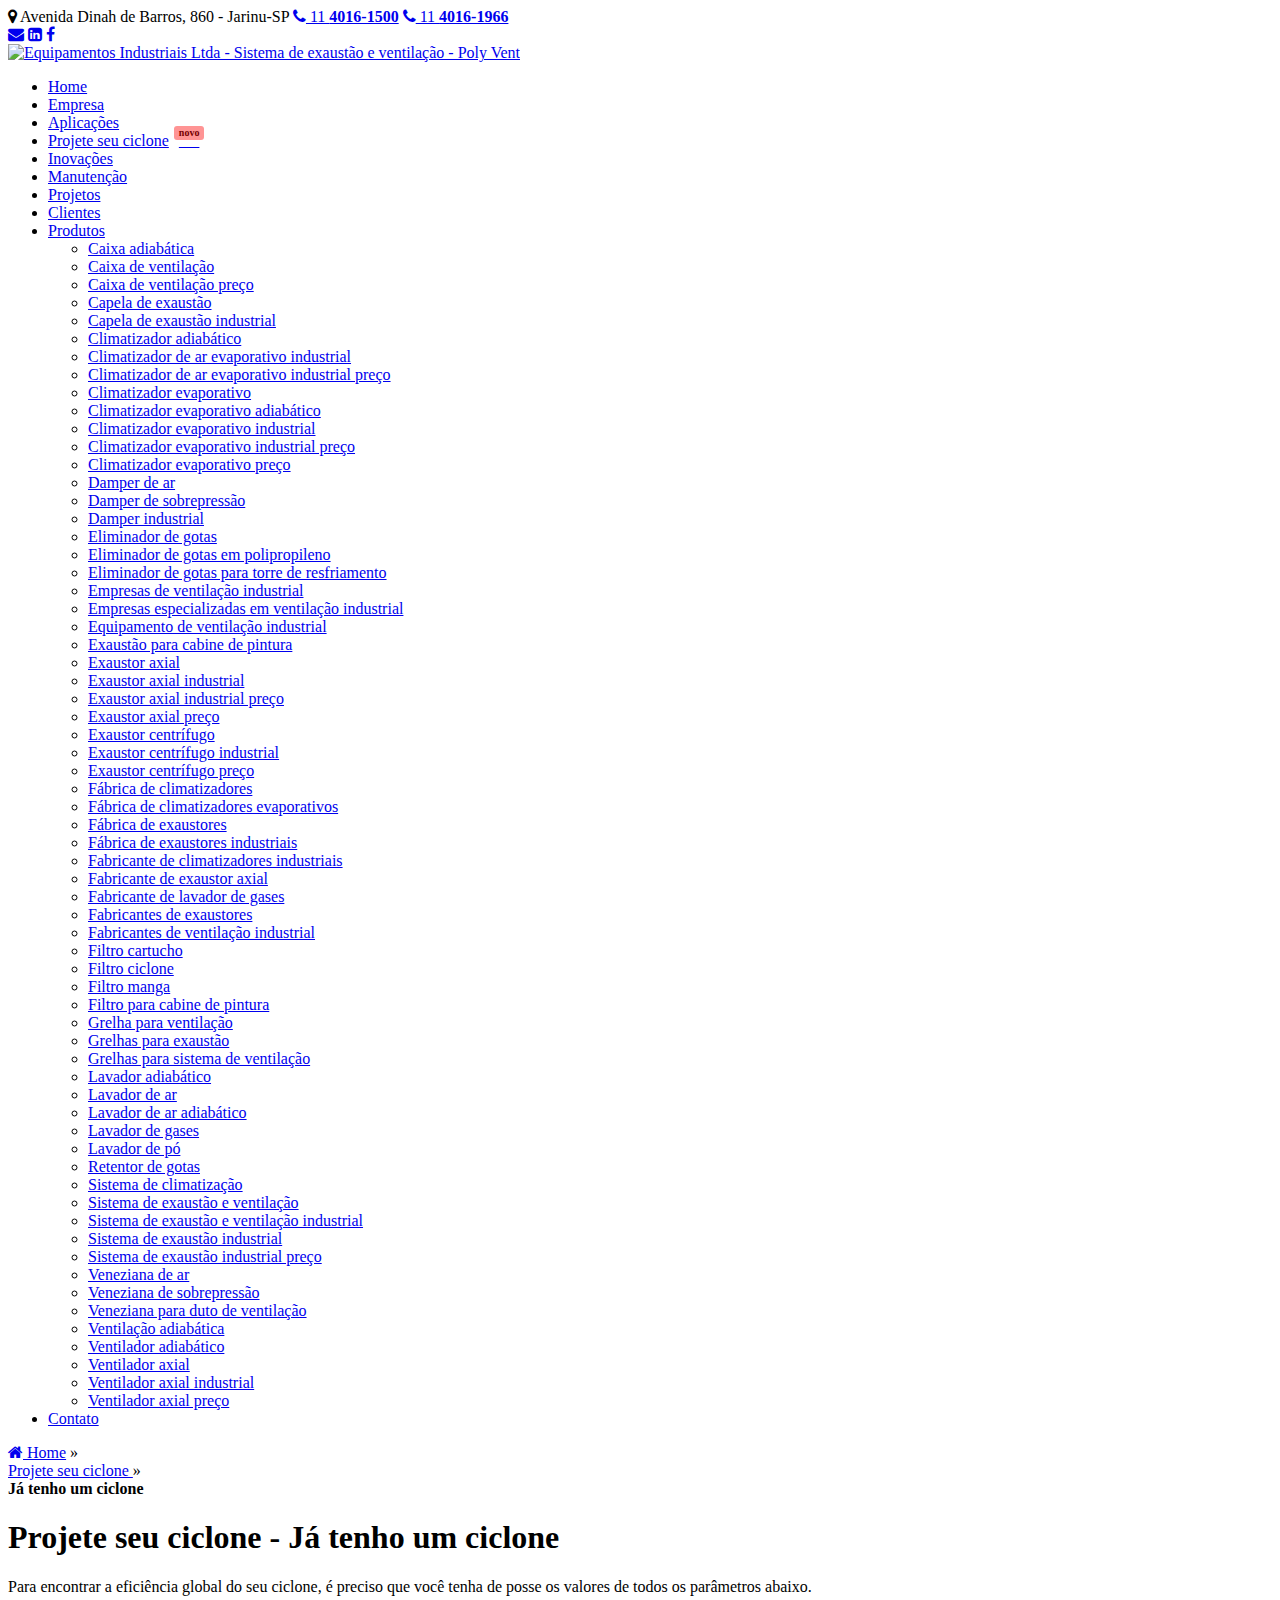
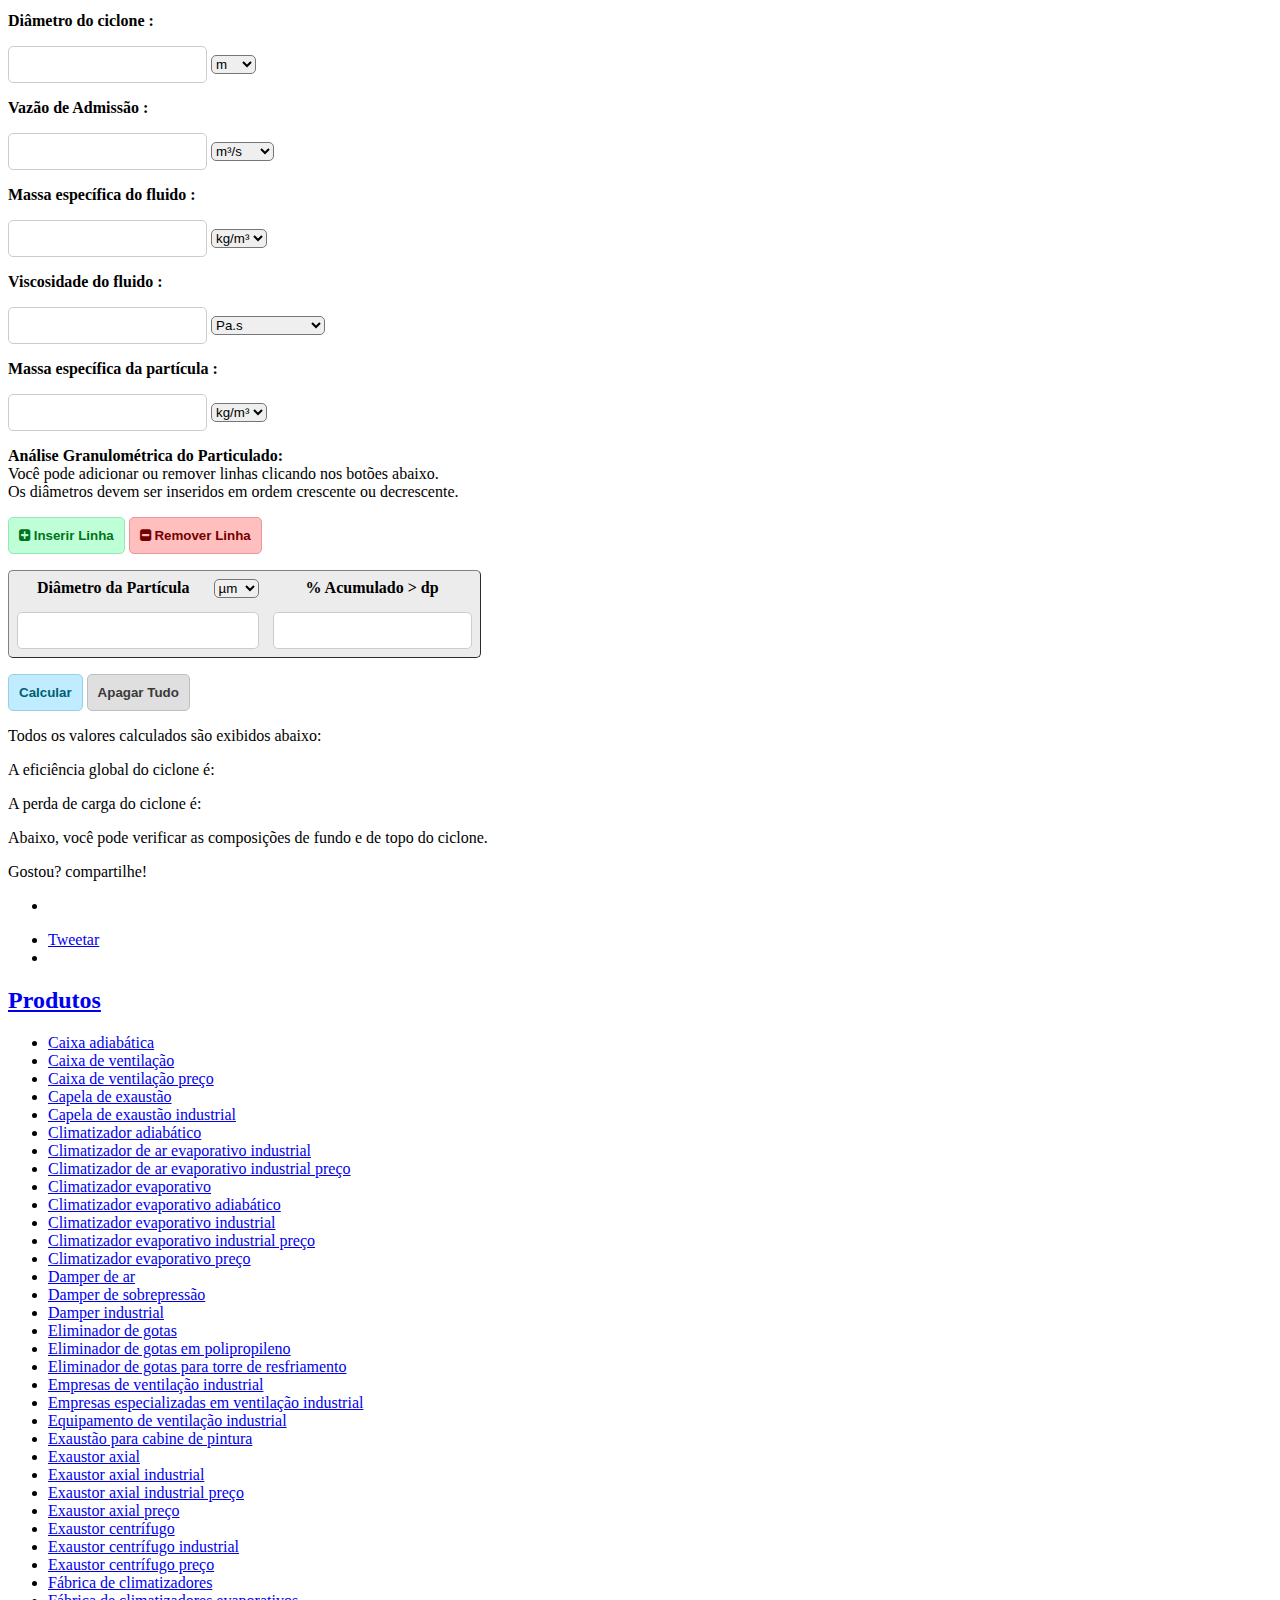
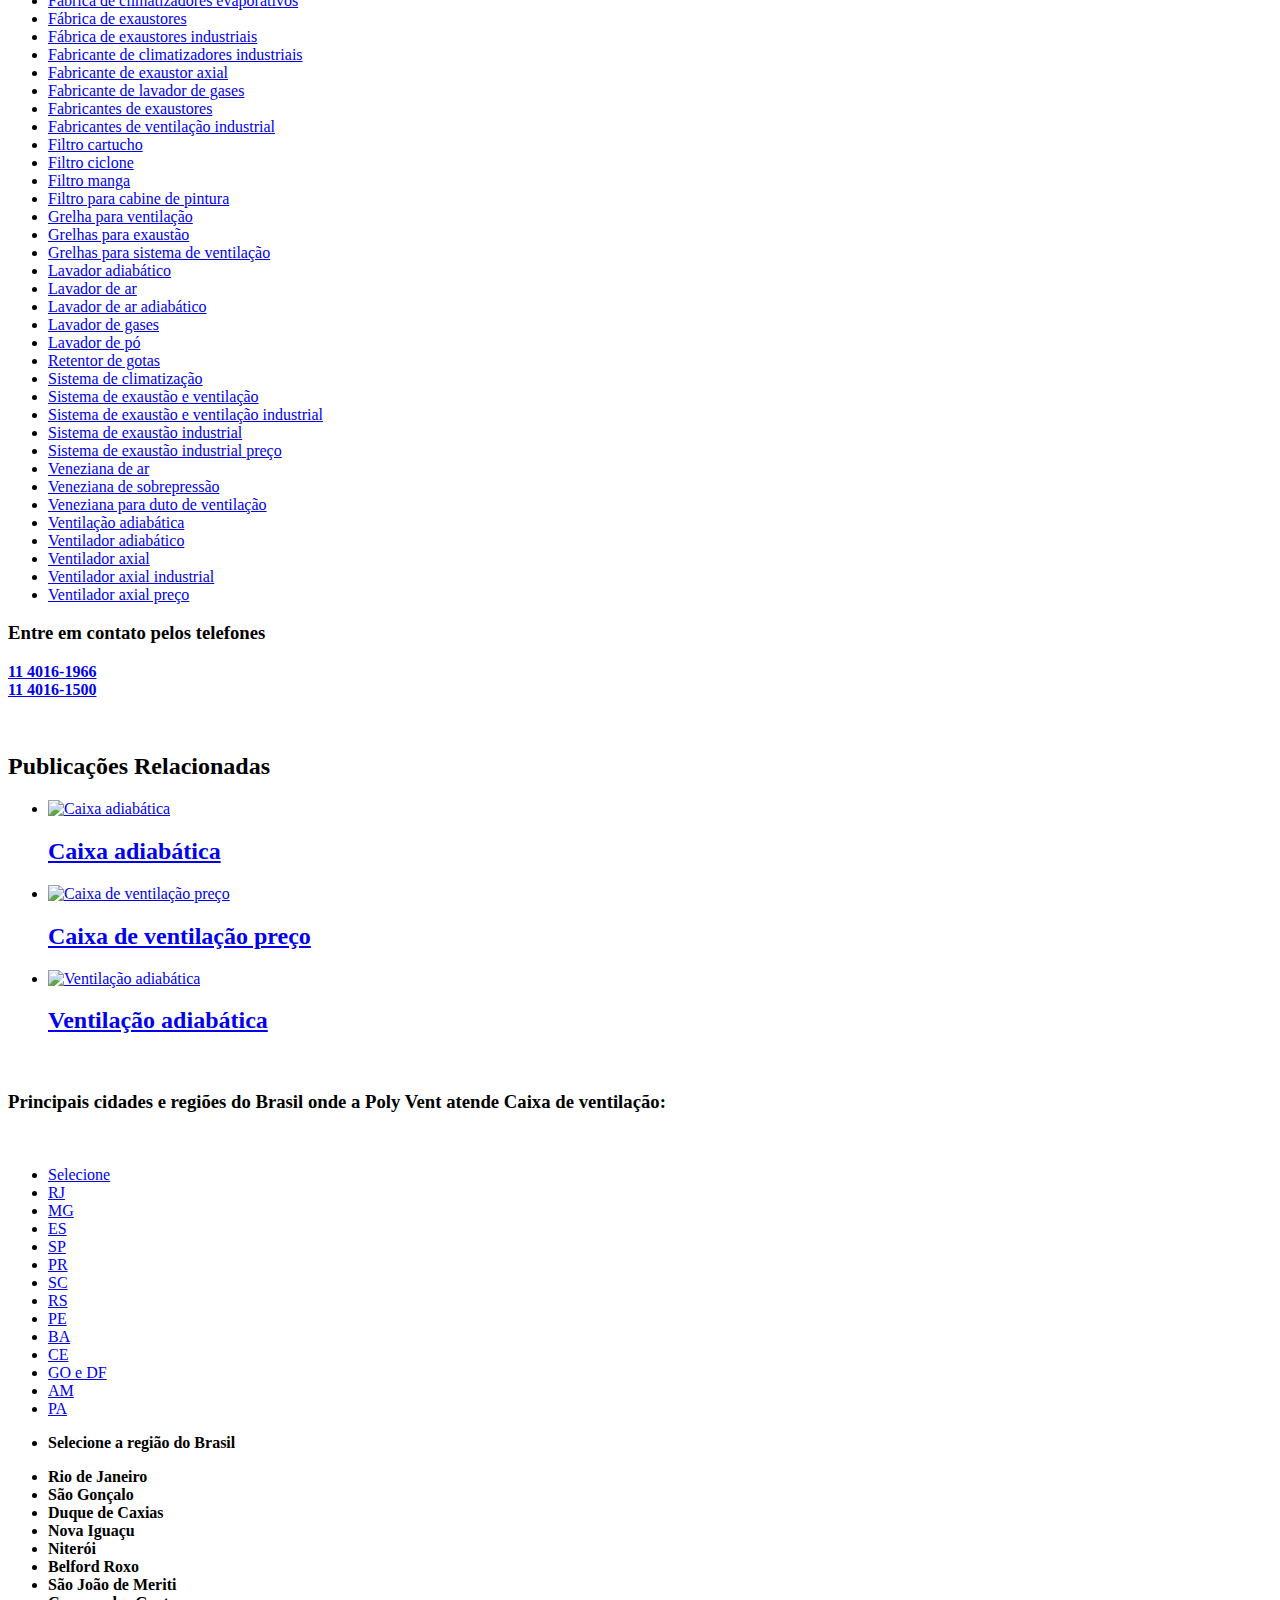
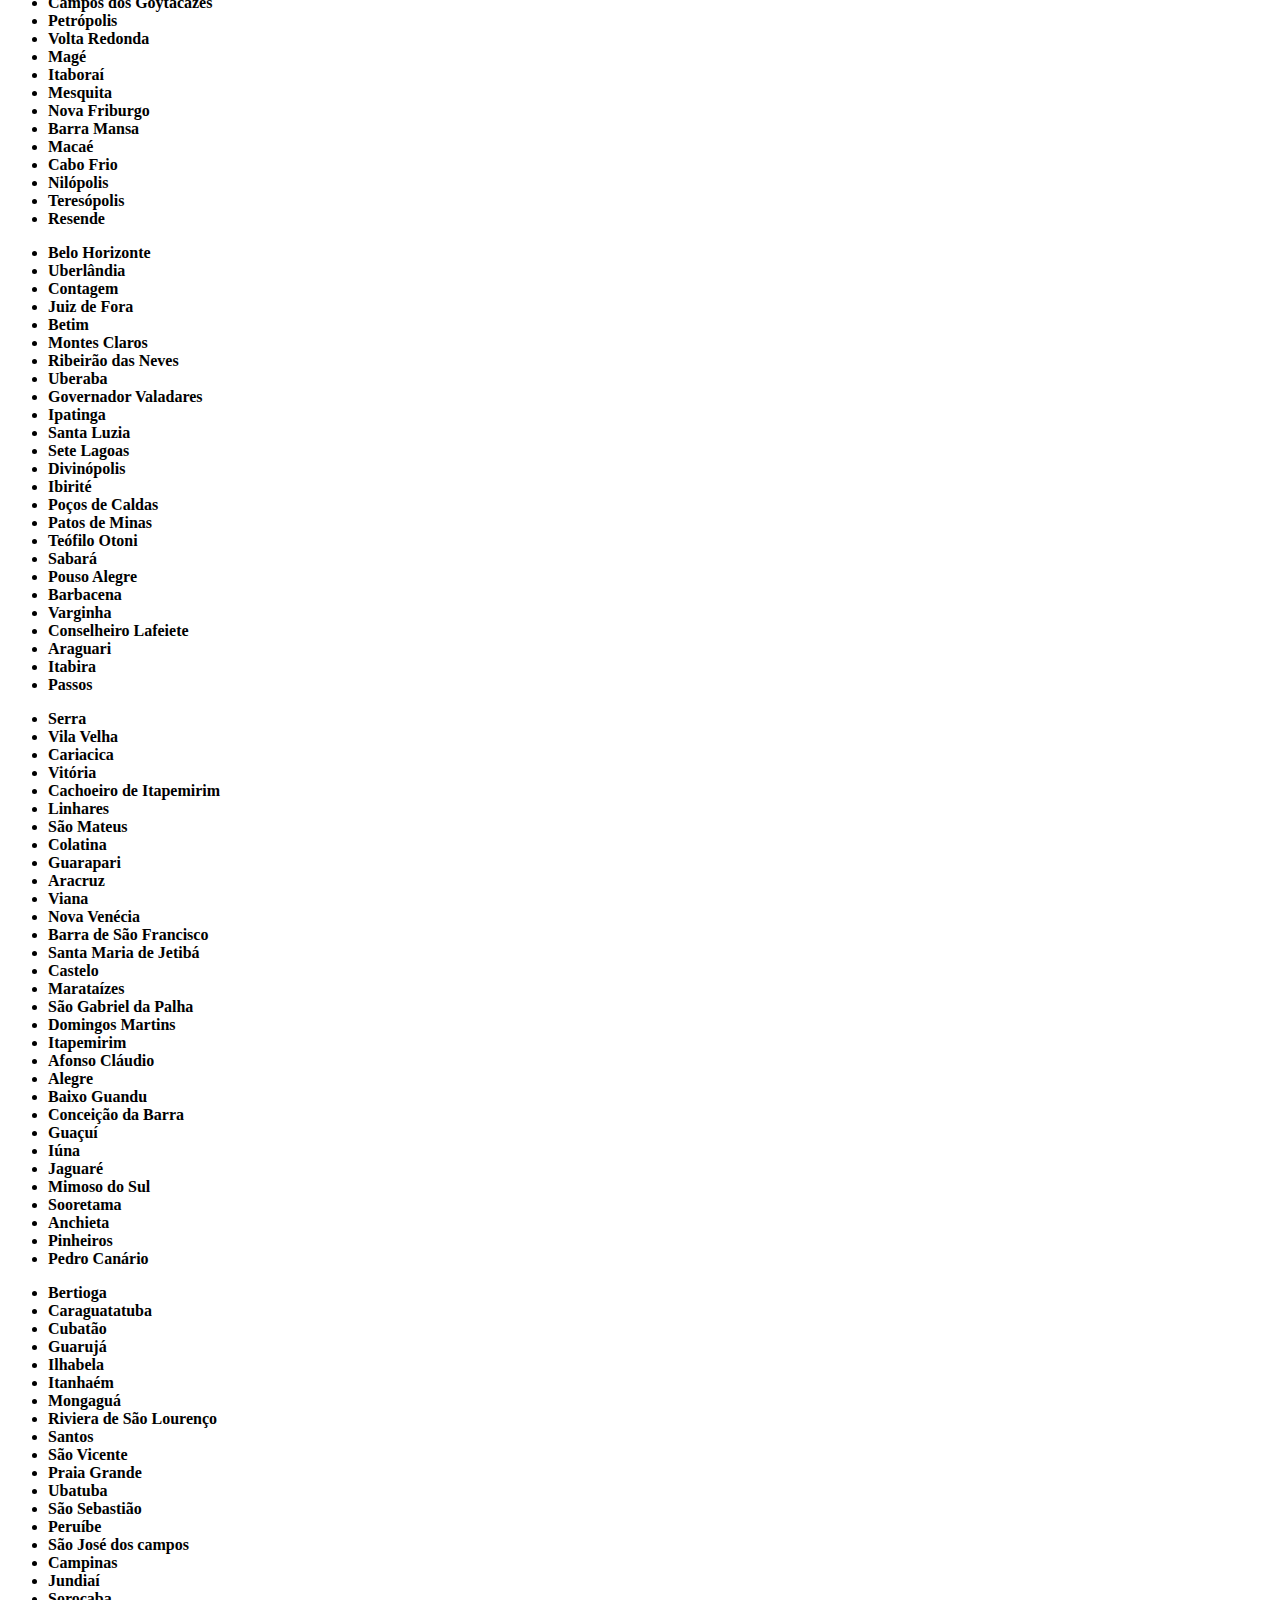
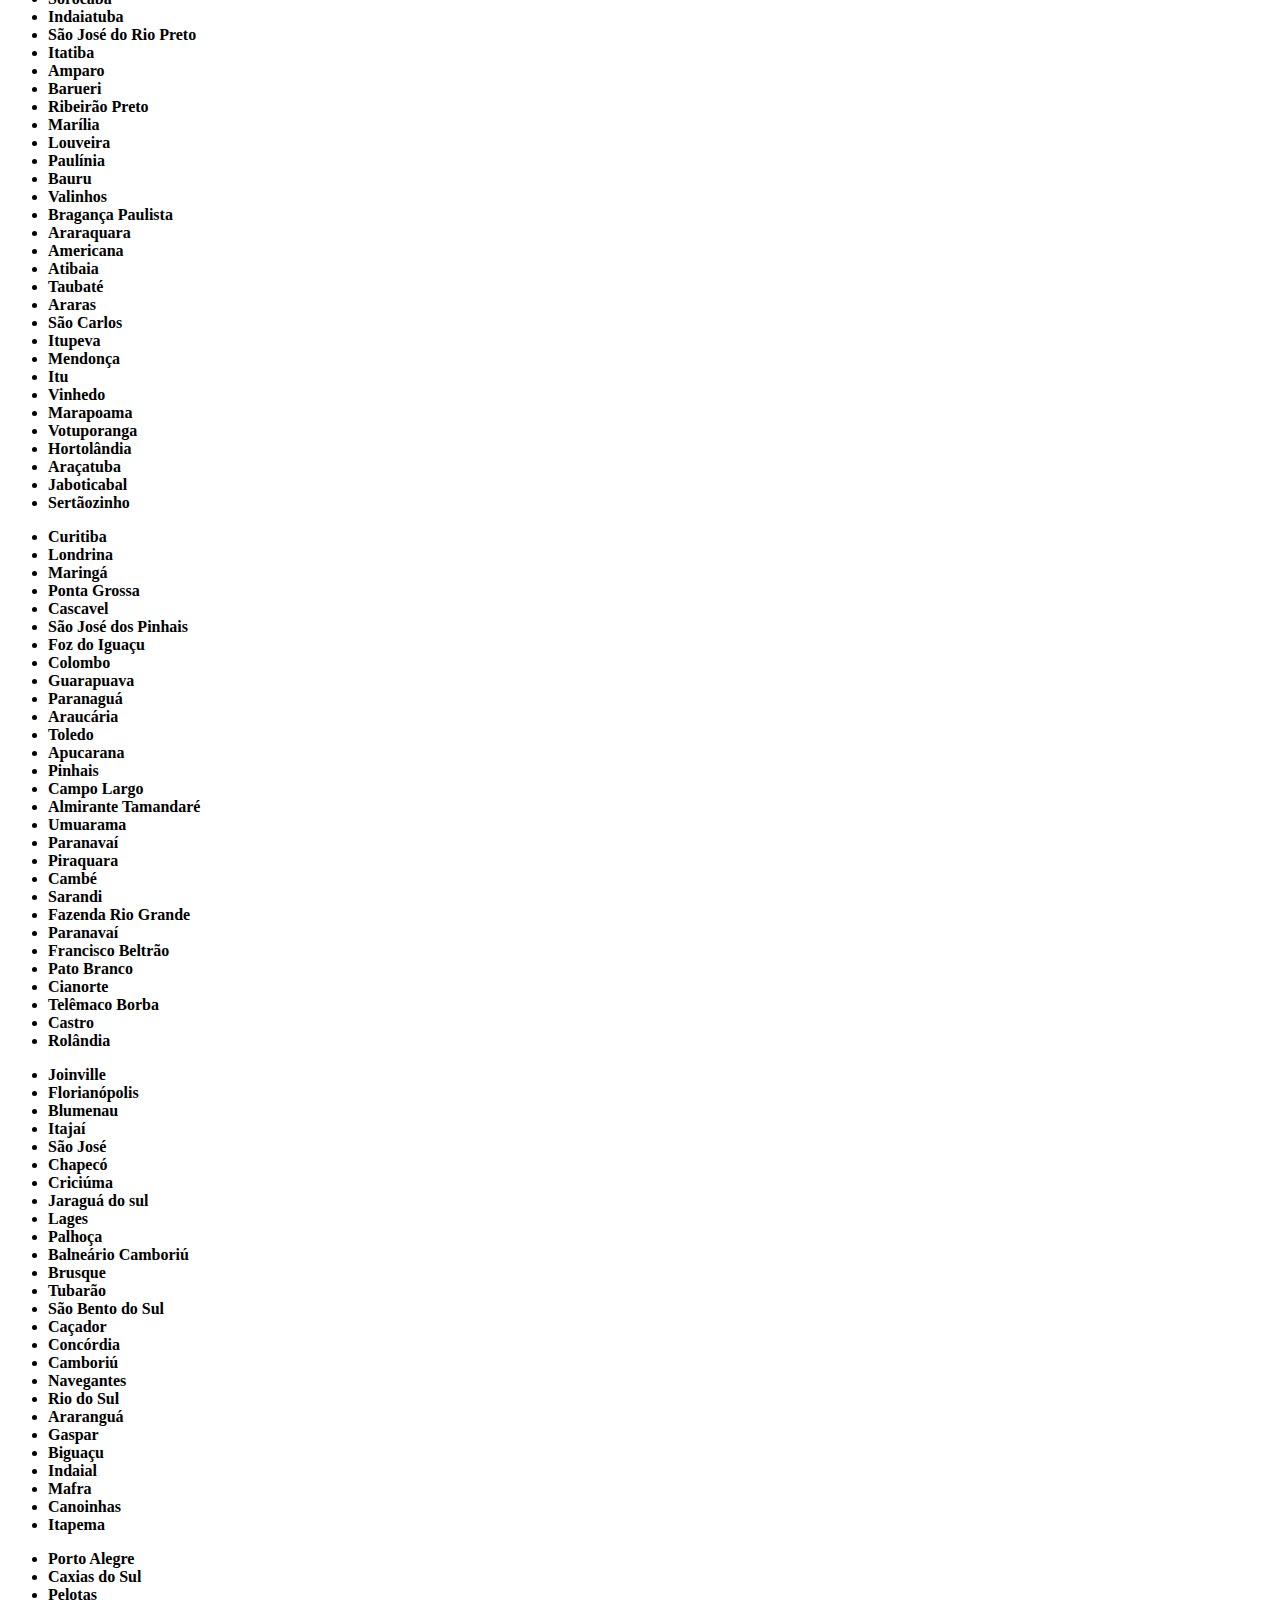
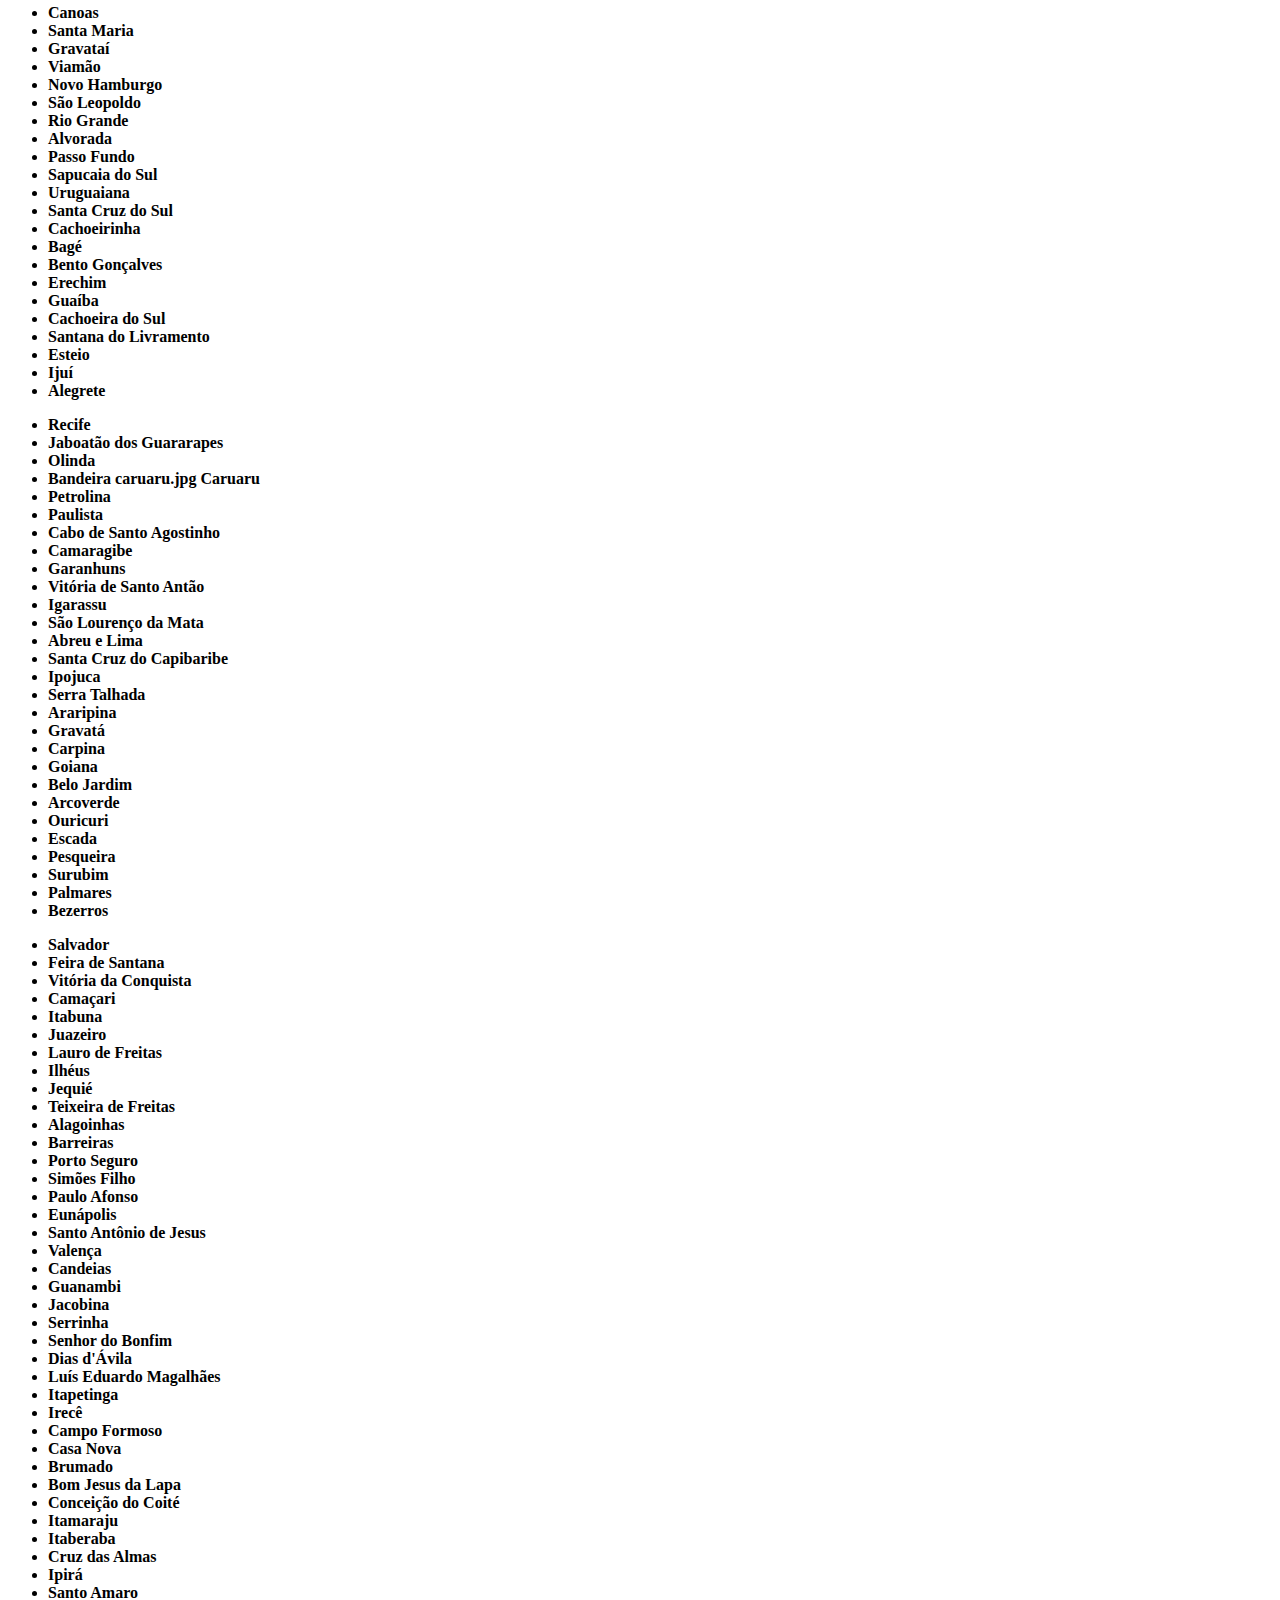
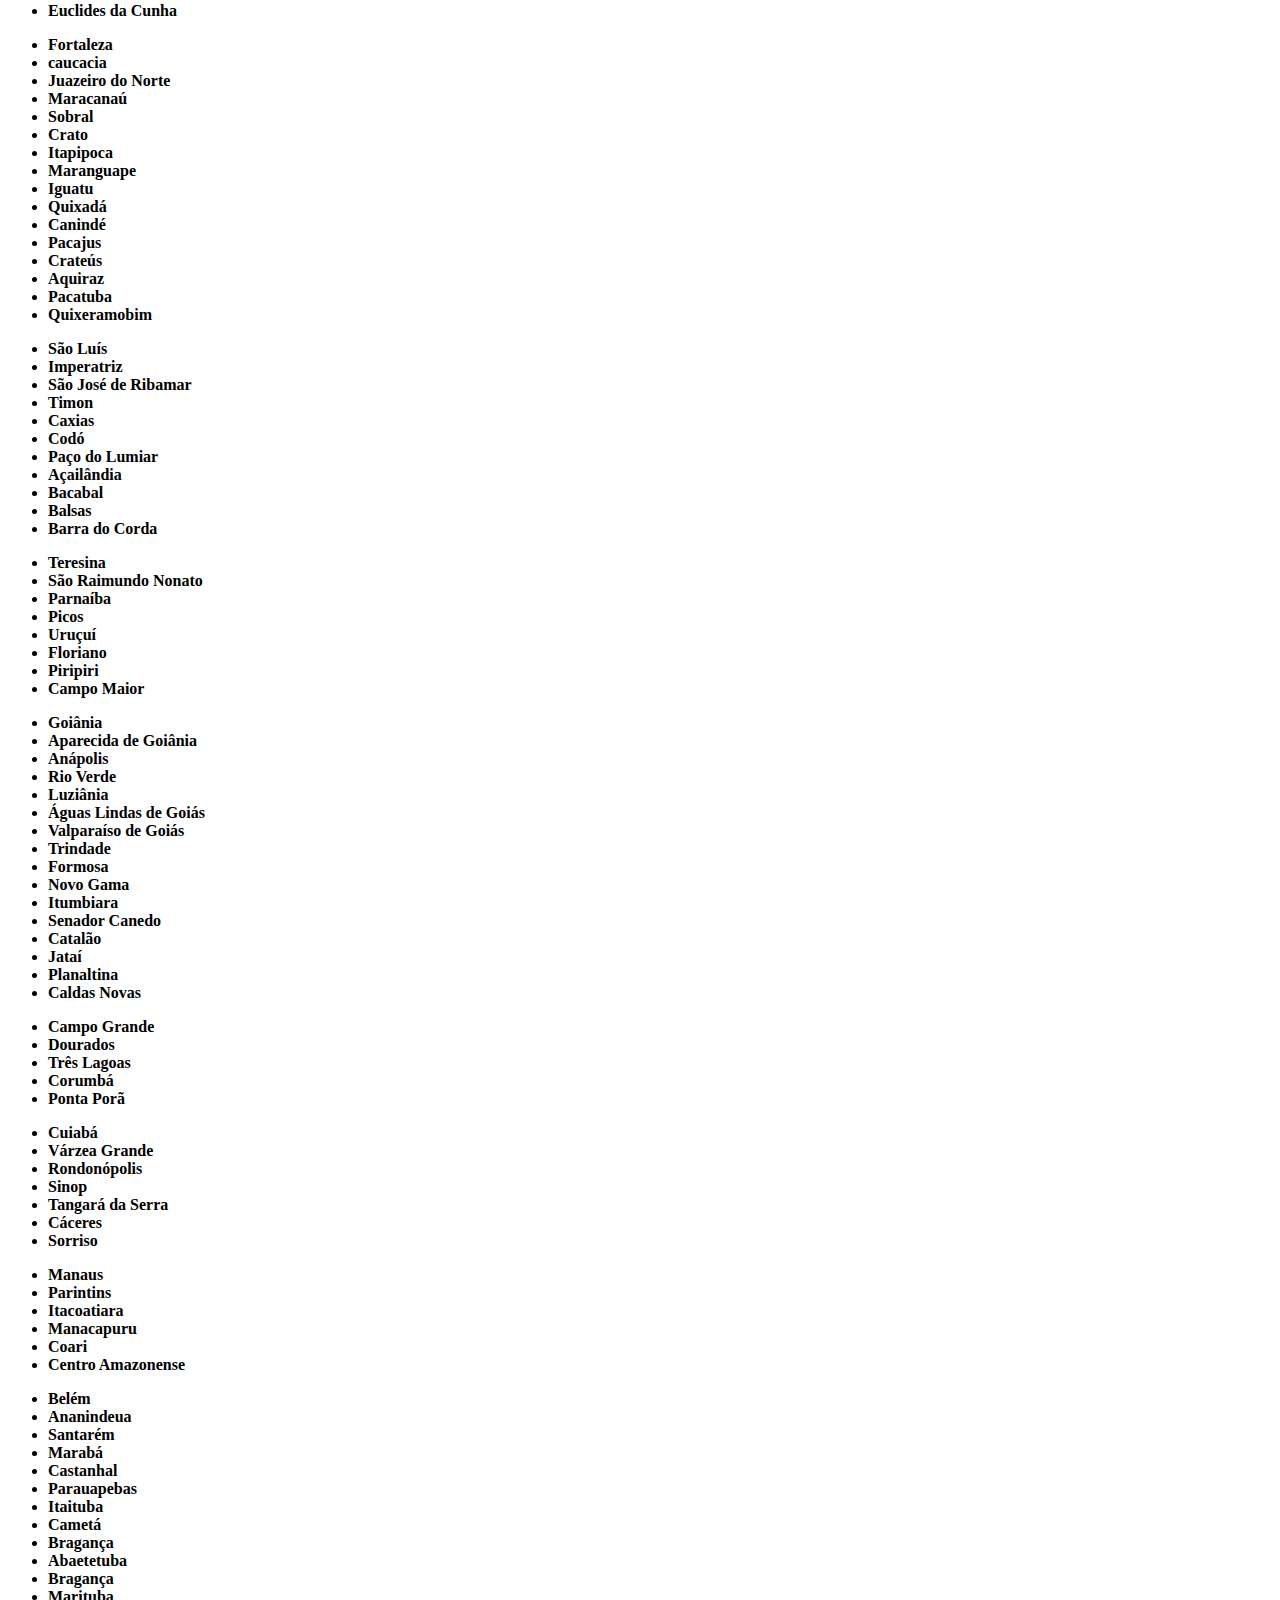
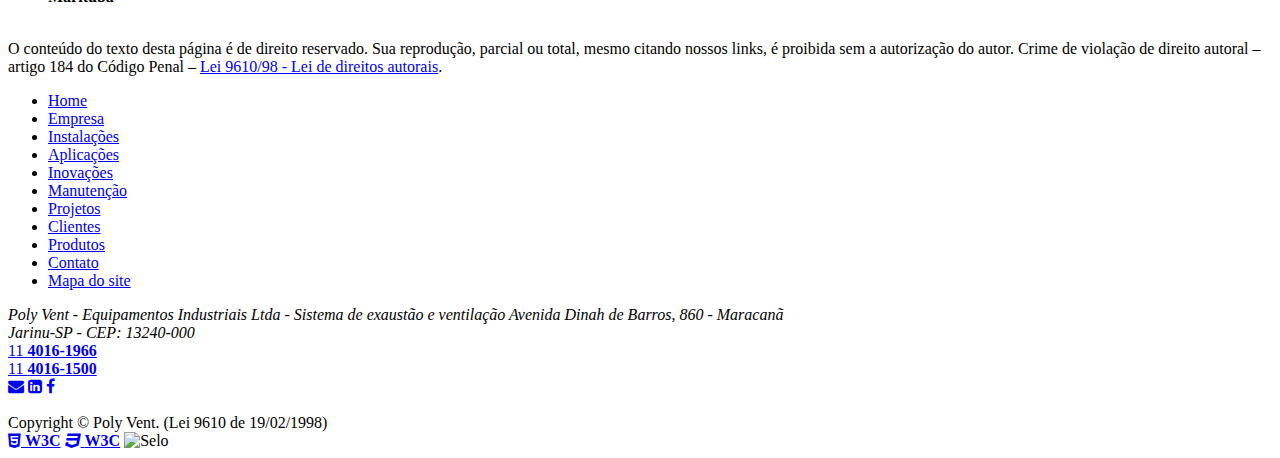
==== commit 749c697d: "Add files via upload" ====
--- a/tem-o-ciclone.html
+++ b/tem-o-ciclone.html
@@ -515,11 +515,13 @@
         <main>
             <div class="content" itemscope itemtype="https://schema.org/Product">
                 <section>
-                    
+
                     <div id="breadcrumb" itemscope="" itemtype="https://data-vocabulary.org/Breadcrumb">
-                        <a rel="home" href="https://www.polyvent.com.br/" title="Home" itemprop="url"><span itemprop="title"><i class="fa fa-home" aria-hidden="true"></i> Home</span></a> »
+                        <a rel="home" href="https://www.polyvent.com.br/" title="Home" itemprop="url"><span
+                                itemprop="title"><i class="fa fa-home" aria-hidden="true"></i> Home</span></a> »
                         <div itemprop="child" itemscope="" itemtype="https://data-vocabulary.org/Breadcrumb">
-                            <a href="https://www.polyvent.com.br/produtos" title="Produtos" class="category" itemprop="url"><span itemprop="title"> Projete seu ciclone </span></a> »
+                            <a href="https://www.polyvent.com.br/produtos" title="Produtos" class="category"
+                                itemprop="url"><span itemprop="title"> Projete seu ciclone </span></a> »
                             <div itemprop="child" itemscope="" itemtype="https://data-vocabulary.org/Breadcrumb">
                                 <strong><span class="page" itemprop="title">Já tenho um ciclone</span></strong>
                             </div>
@@ -577,7 +579,9 @@
                         </select>
 
                         <p><b>Análise Granulométrica do Particulado: </b><br> Você pode adicionar ou remover linhas
-                            clicando nos botões abaixo.</p>
+                            clicando nos botões abaixo.<br>Os diâmetros devem ser inseridos em ordem crescente ou
+                            decrescente.</p>
+
                         <button type="submit" onclick="inserirLinhaTabela()"><i class="fa fa-plus-square"
                                 aria-hidden="true"></i> Inserir Linha</button>
                         <button type="submit" onclick="RemoverLinhaTabela()"><i class="fa fa-minus-square"
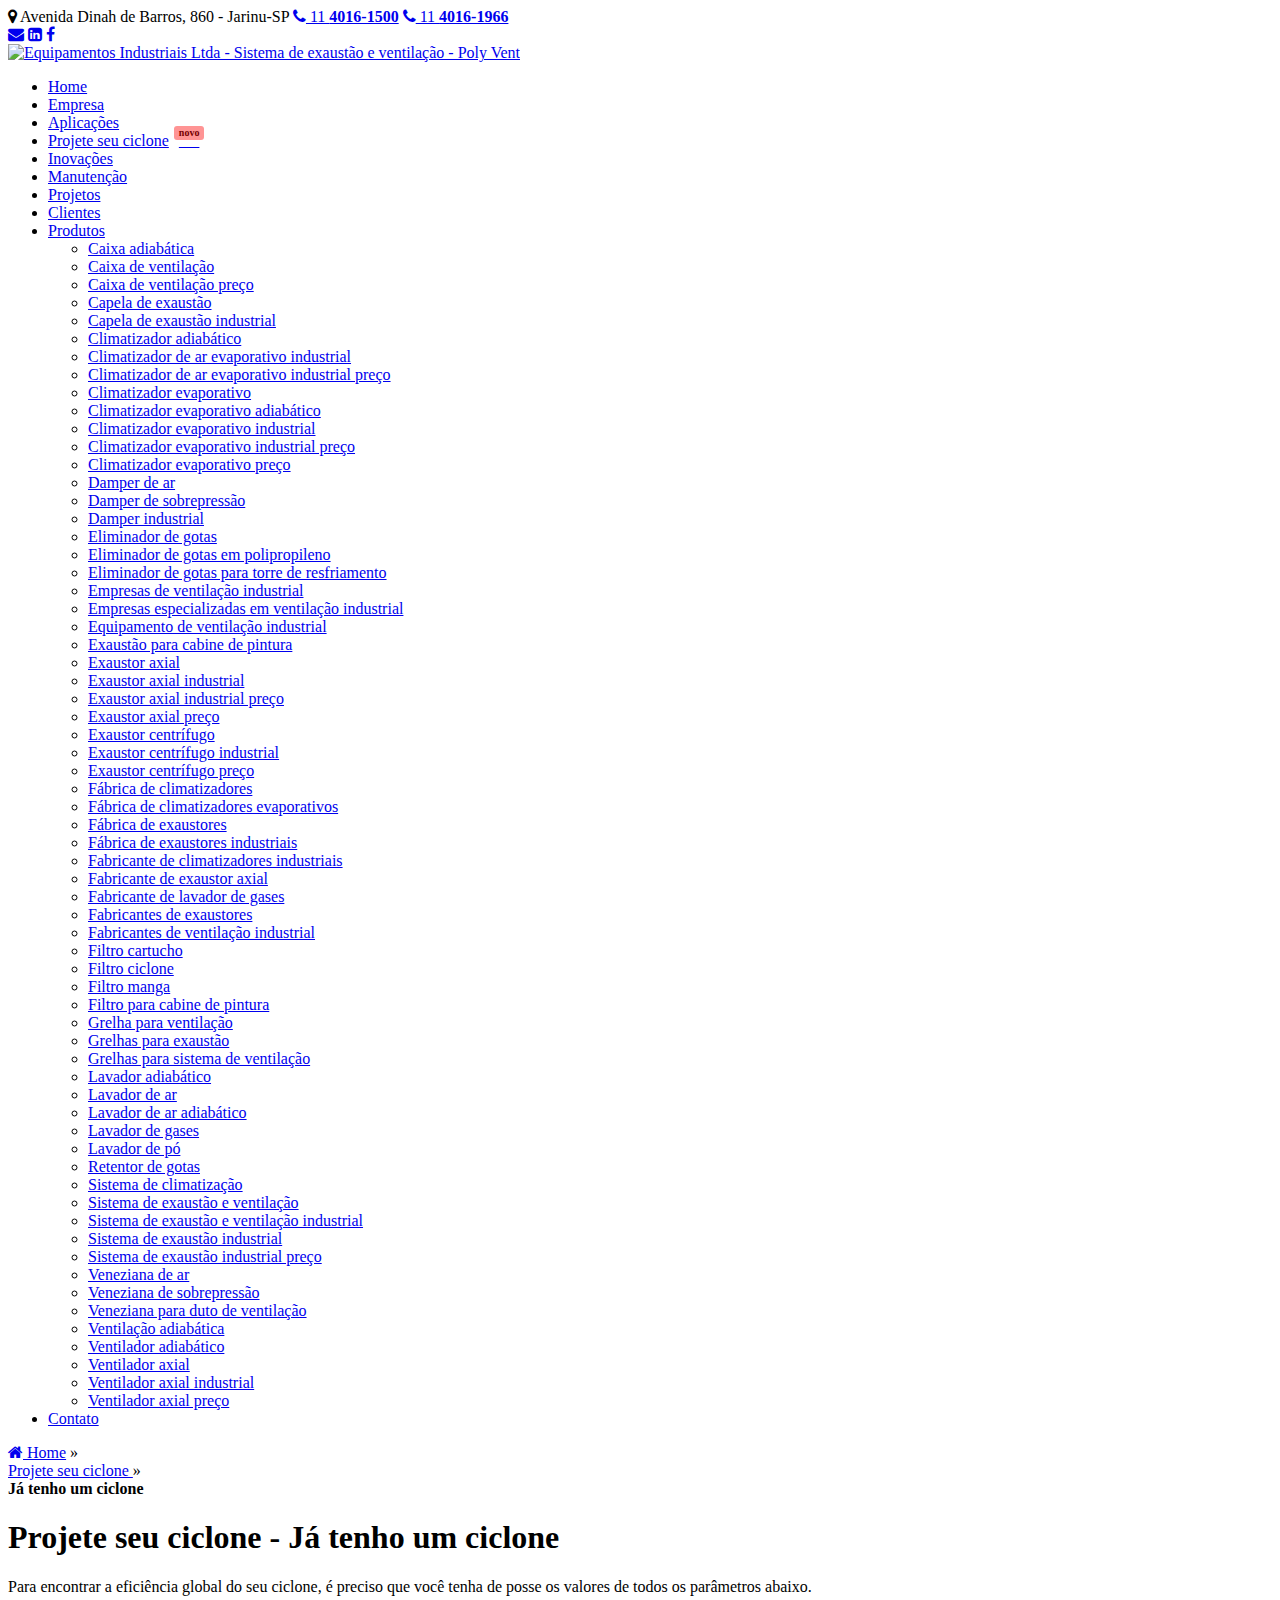
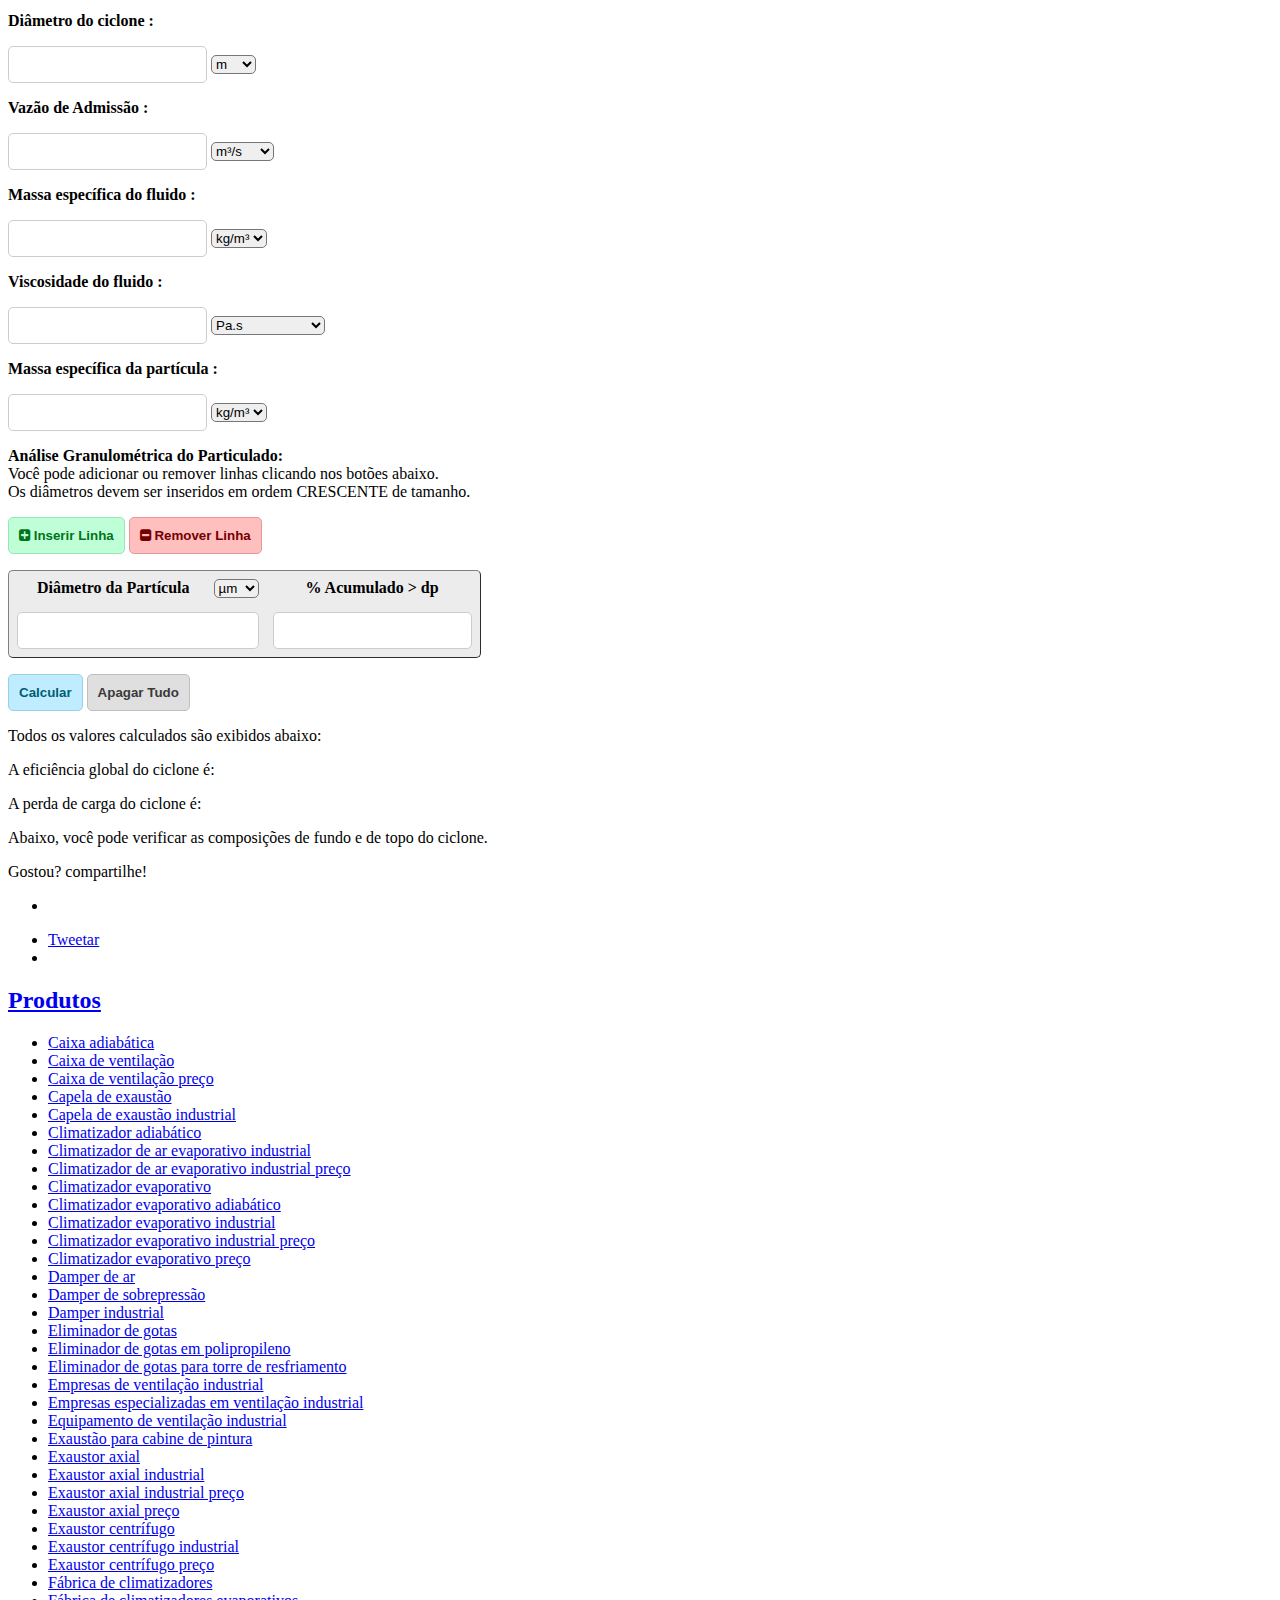
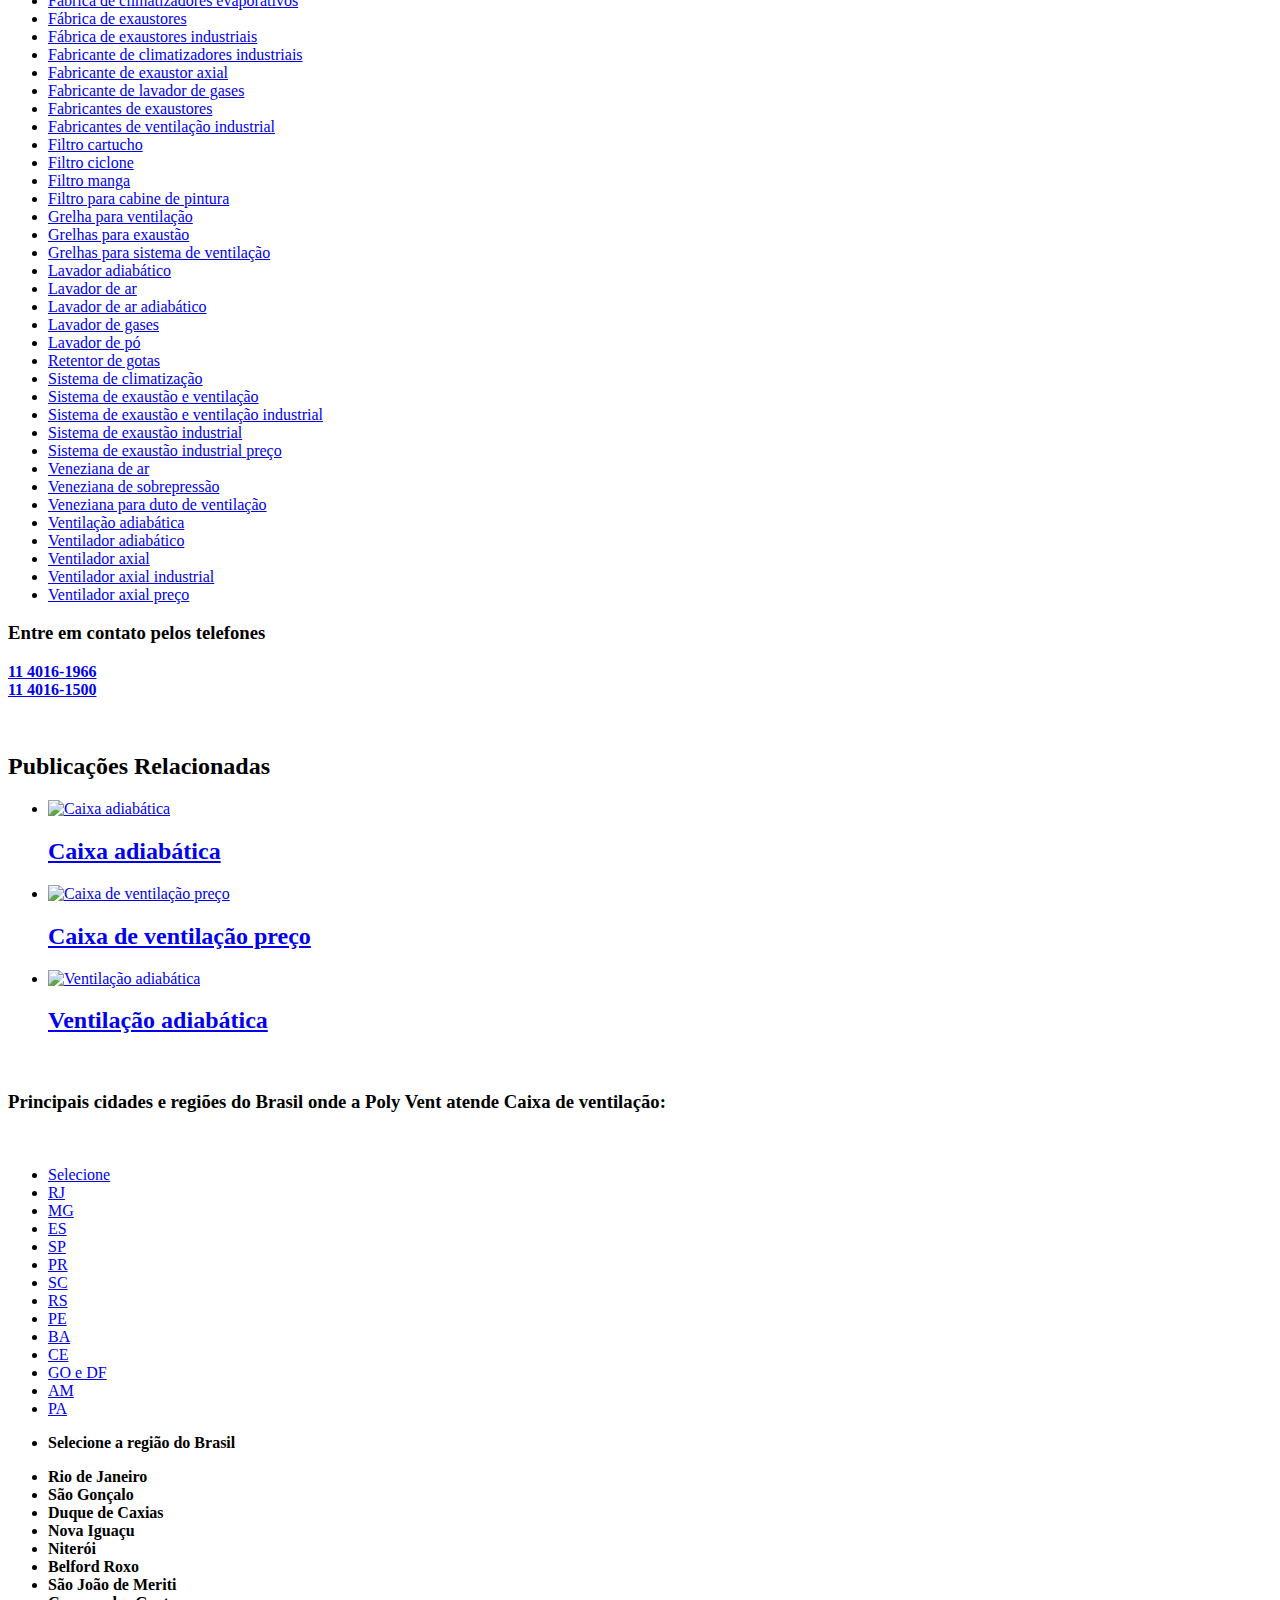
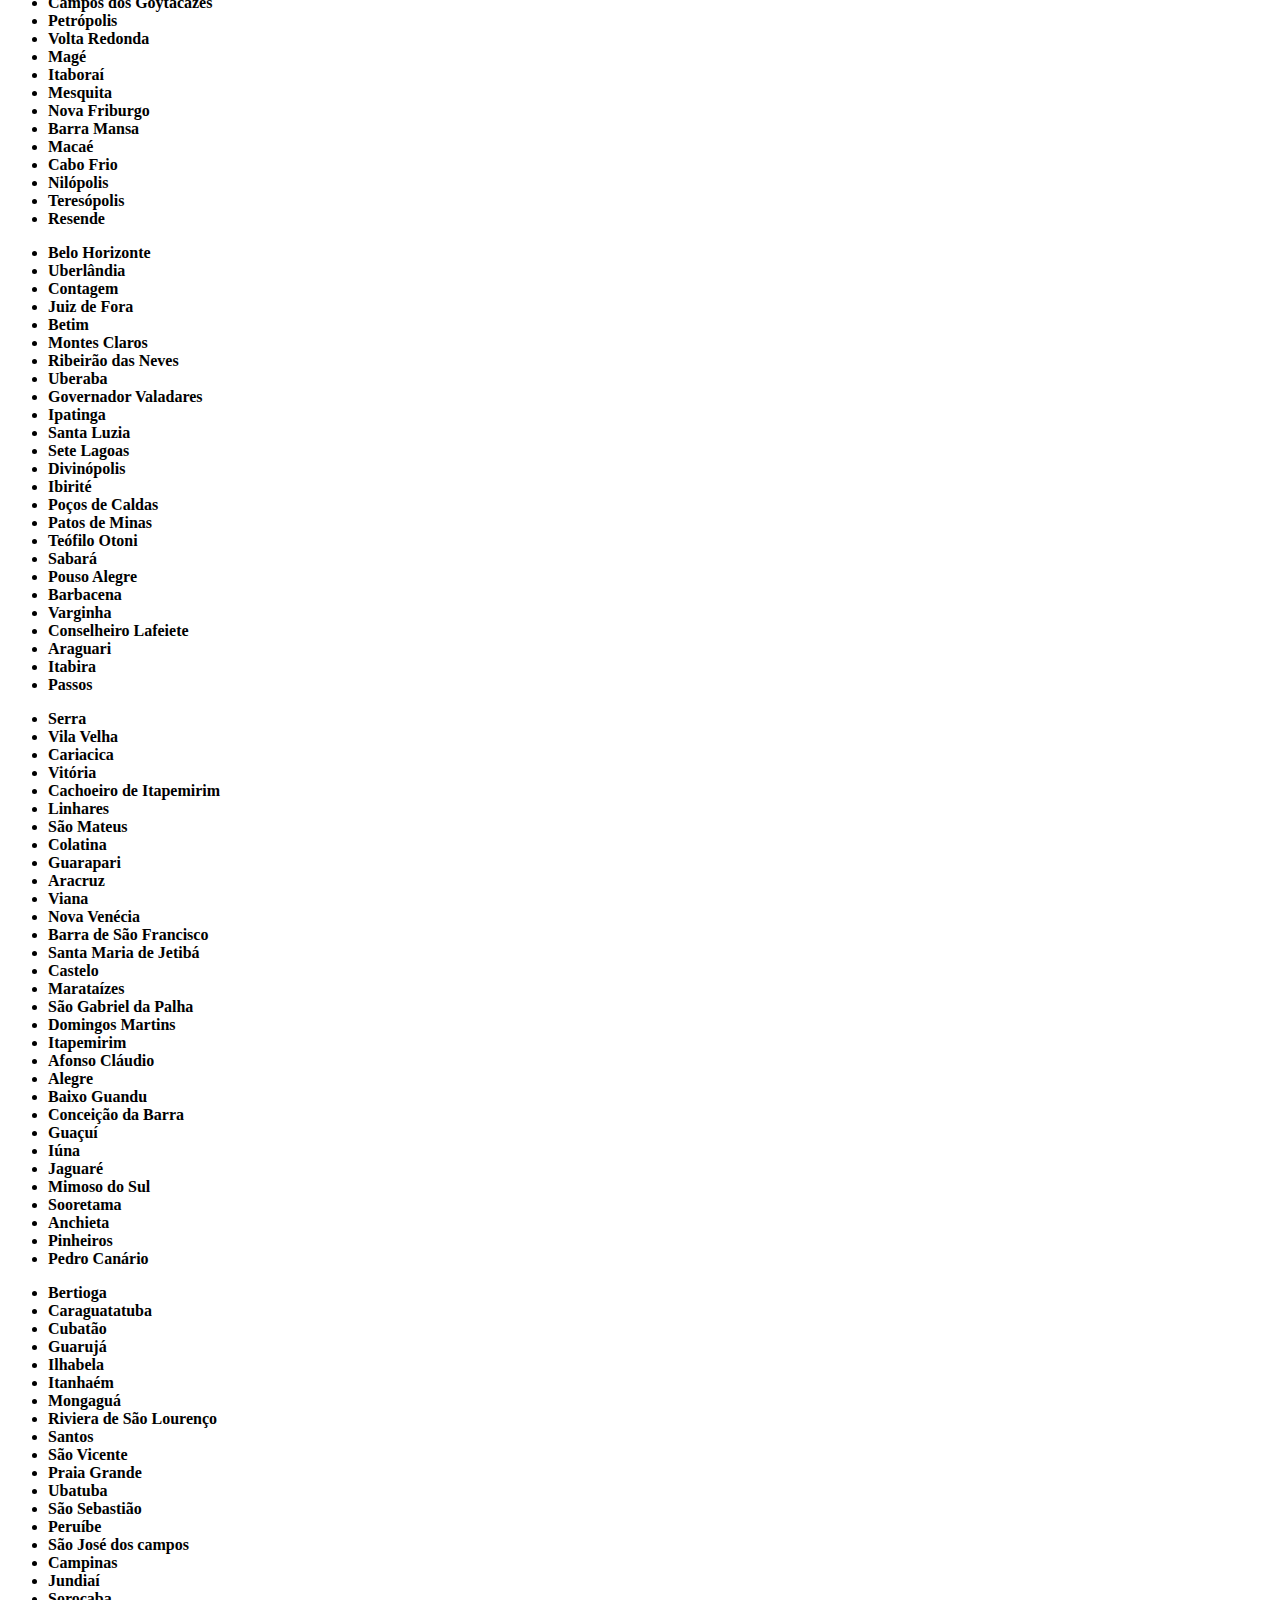
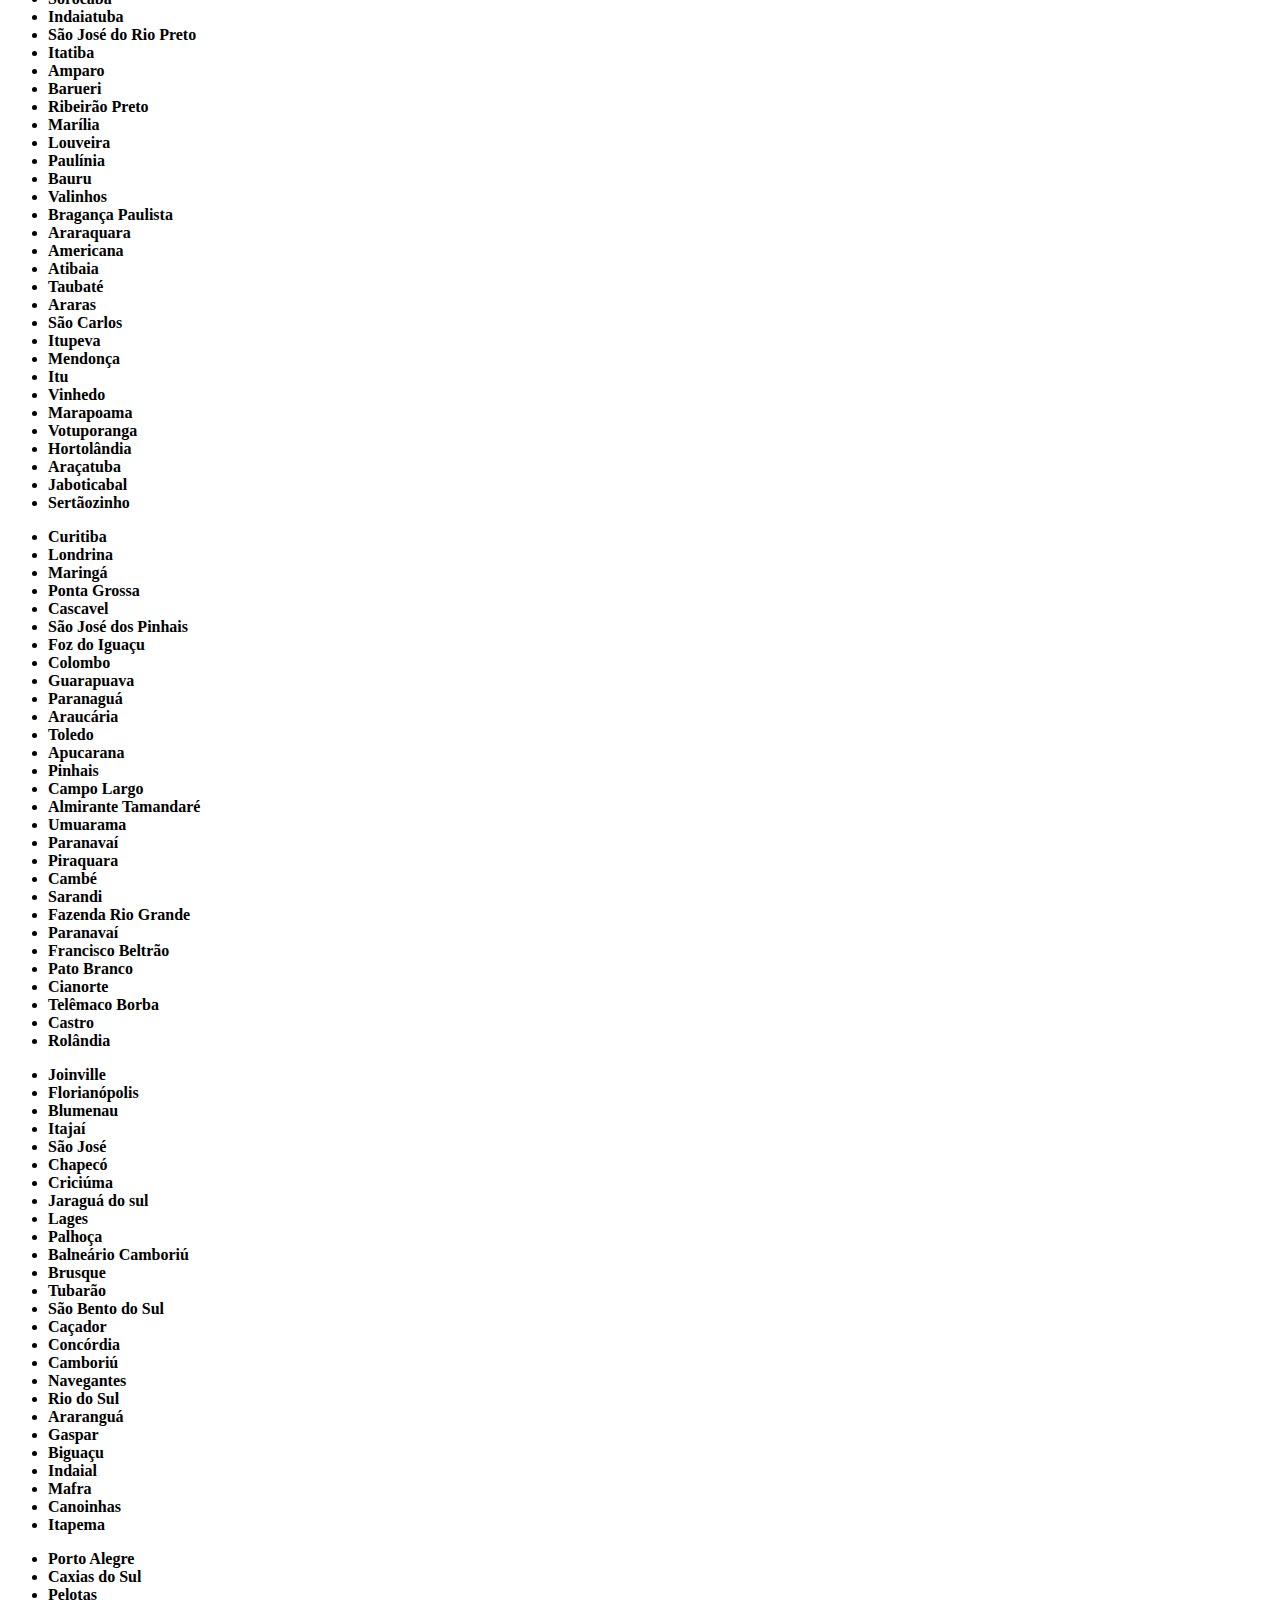
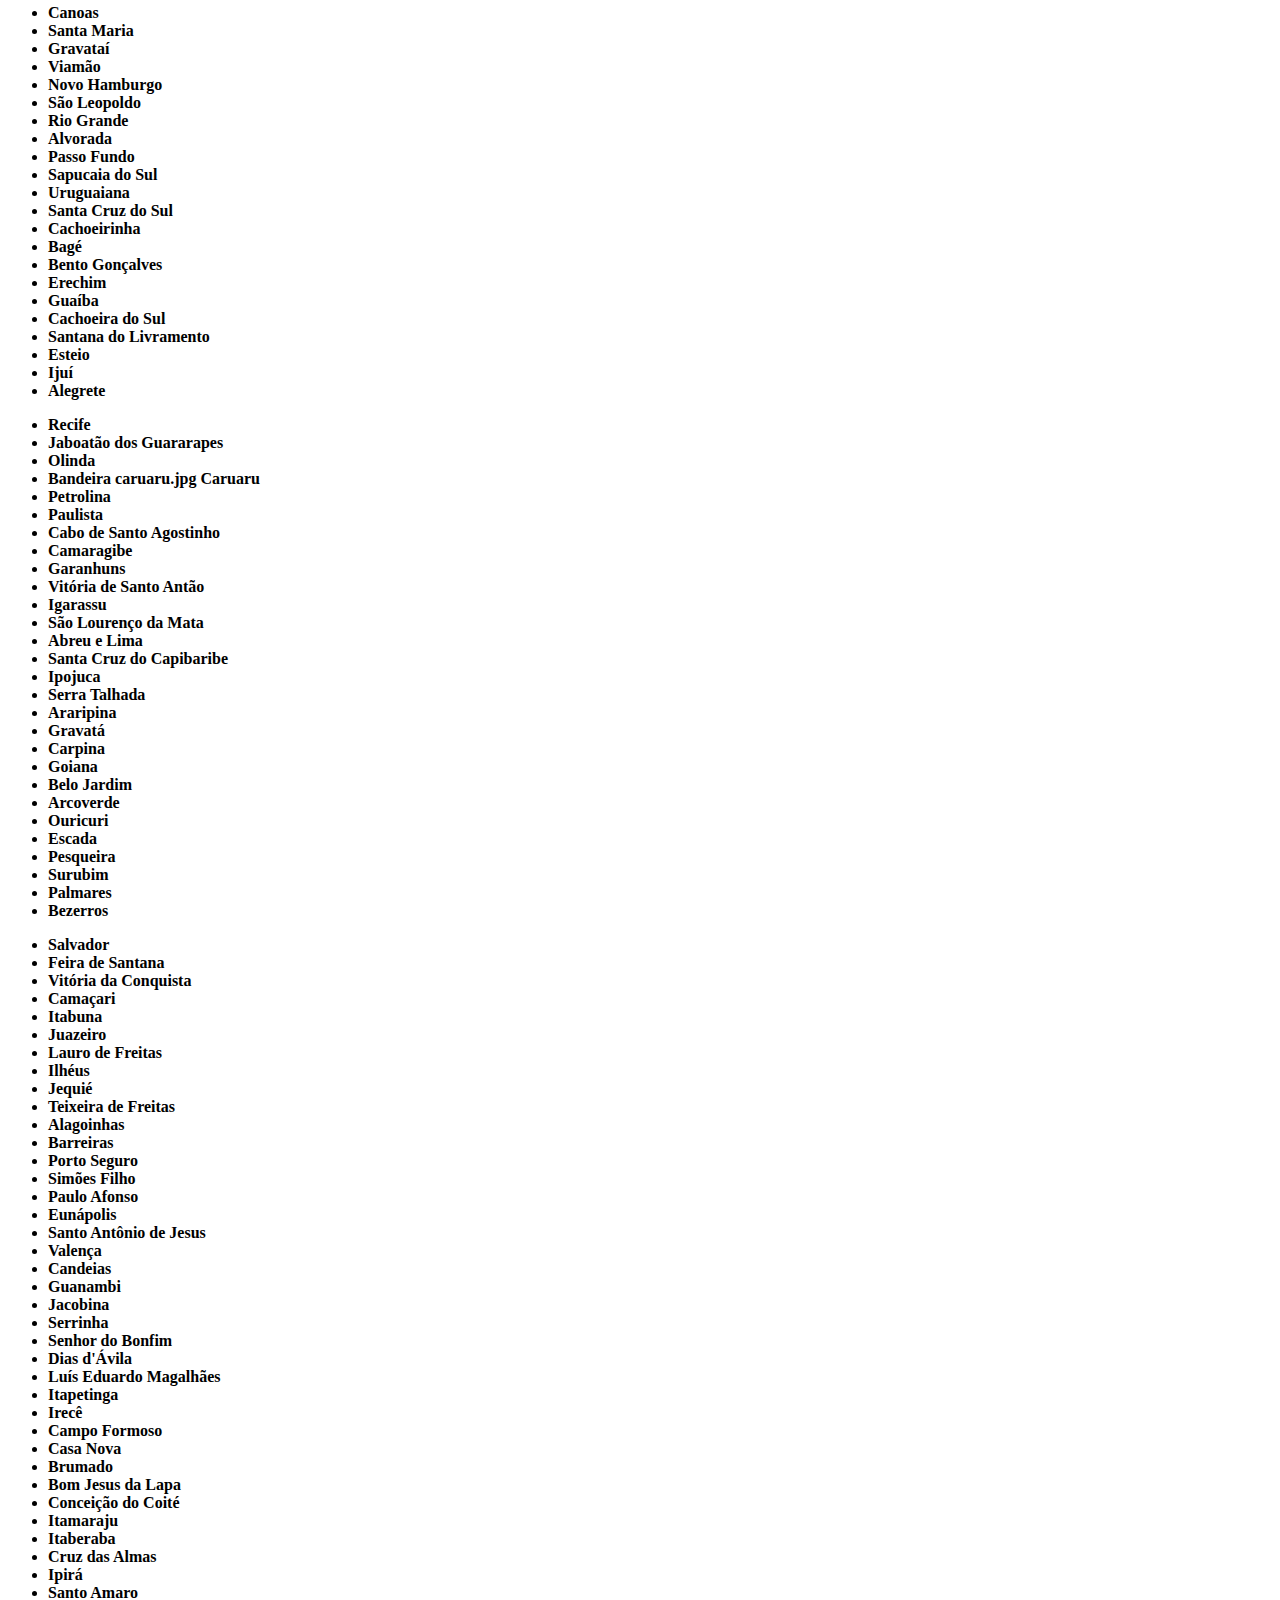
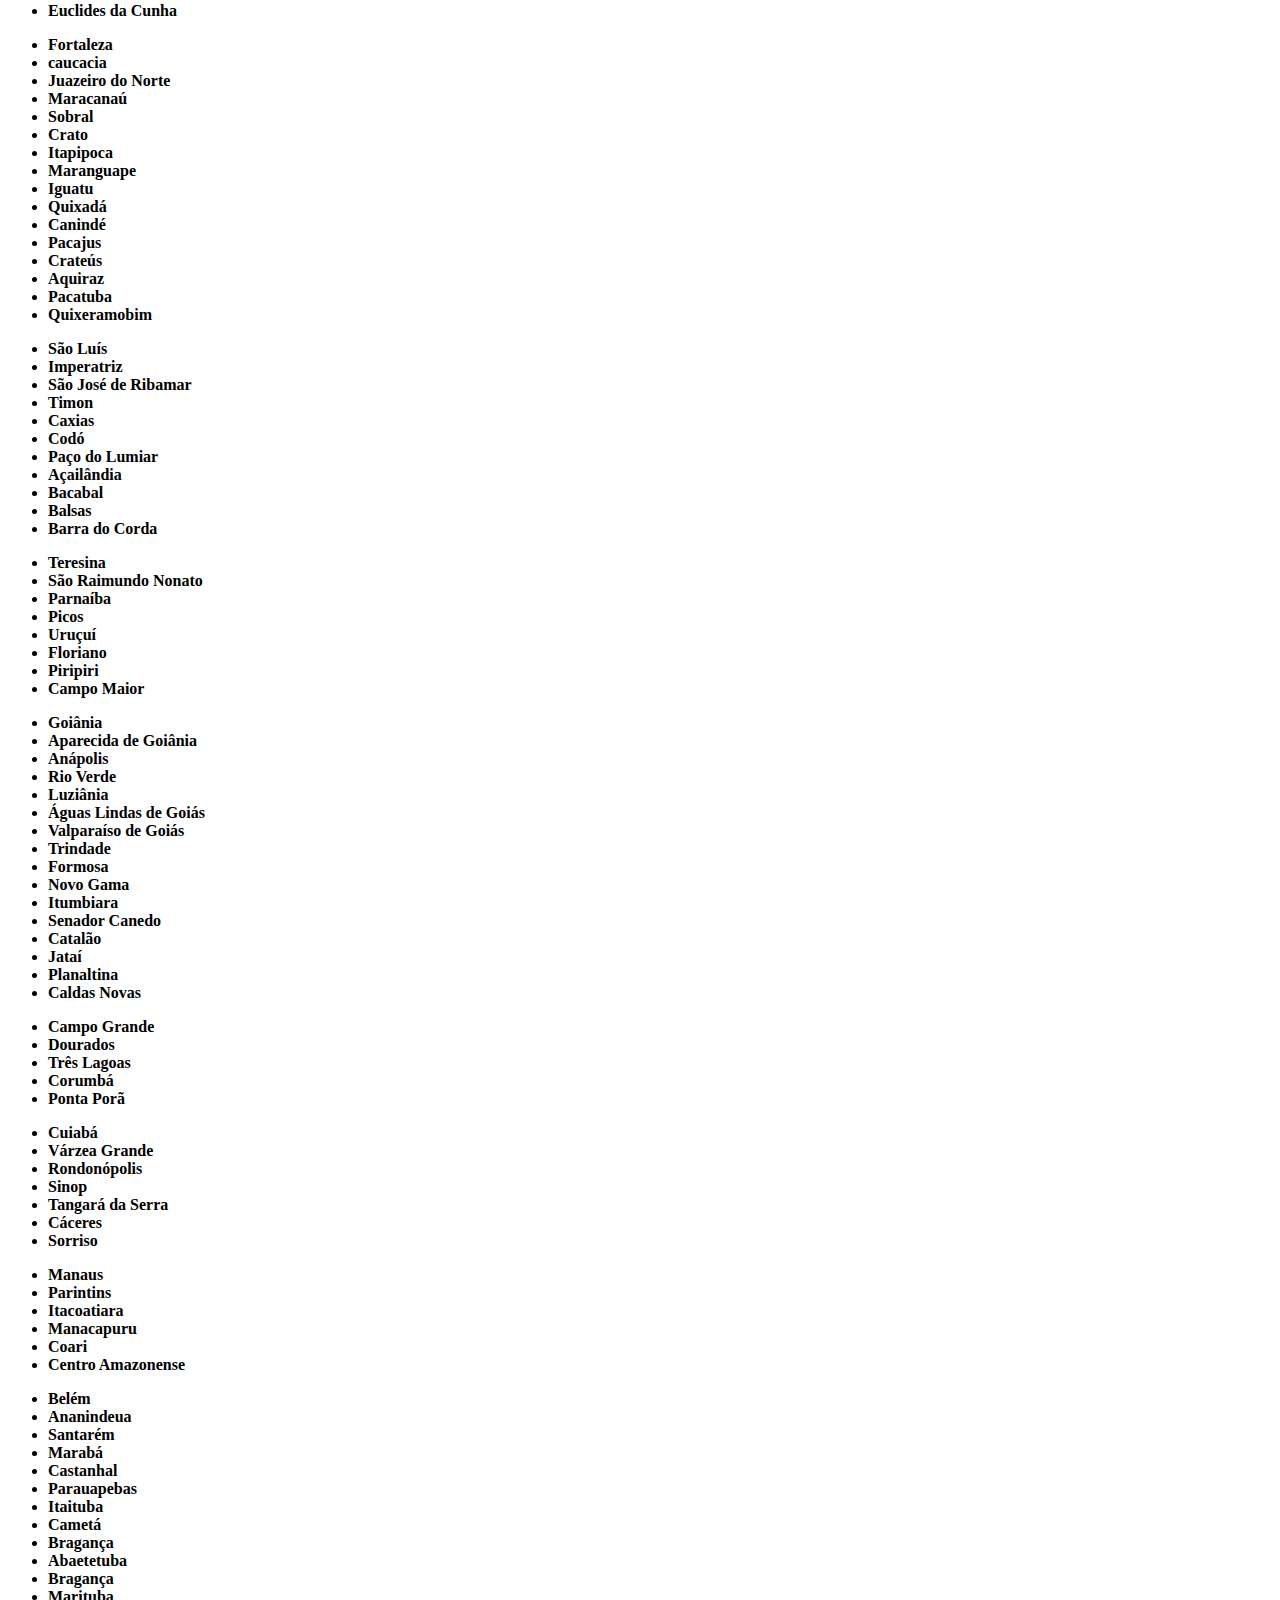
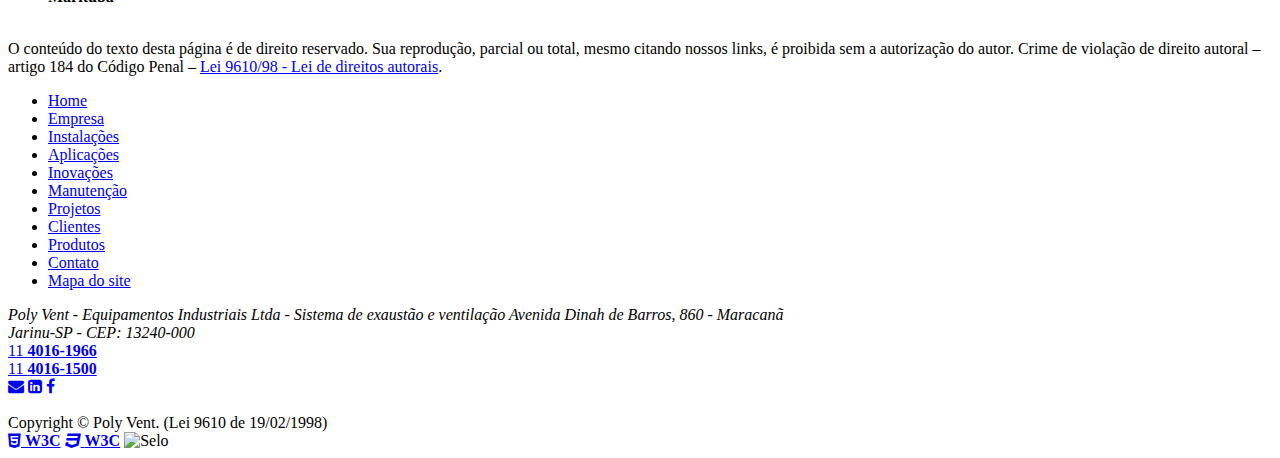
==== commit 15abba56: "Add files via upload" ====
--- a/tem-o-ciclone.html
+++ b/tem-o-ciclone.html
@@ -579,8 +579,7 @@
                         </select>
 
                         <p><b>Análise Granulométrica do Particulado: </b><br> Você pode adicionar ou remover linhas
-                            clicando nos botões abaixo.<br>Os diâmetros devem ser inseridos em ordem crescente ou
-                            decrescente.</p>
+                            clicando nos botões abaixo.<br>Os diâmetros devem ser inseridos em ordem CRESCENTE de tamanho.</p>
 
                         <button type="submit" onclick="inserirLinhaTabela()"><i class="fa fa-plus-square"
                                 aria-hidden="true"></i> Inserir Linha</button>
